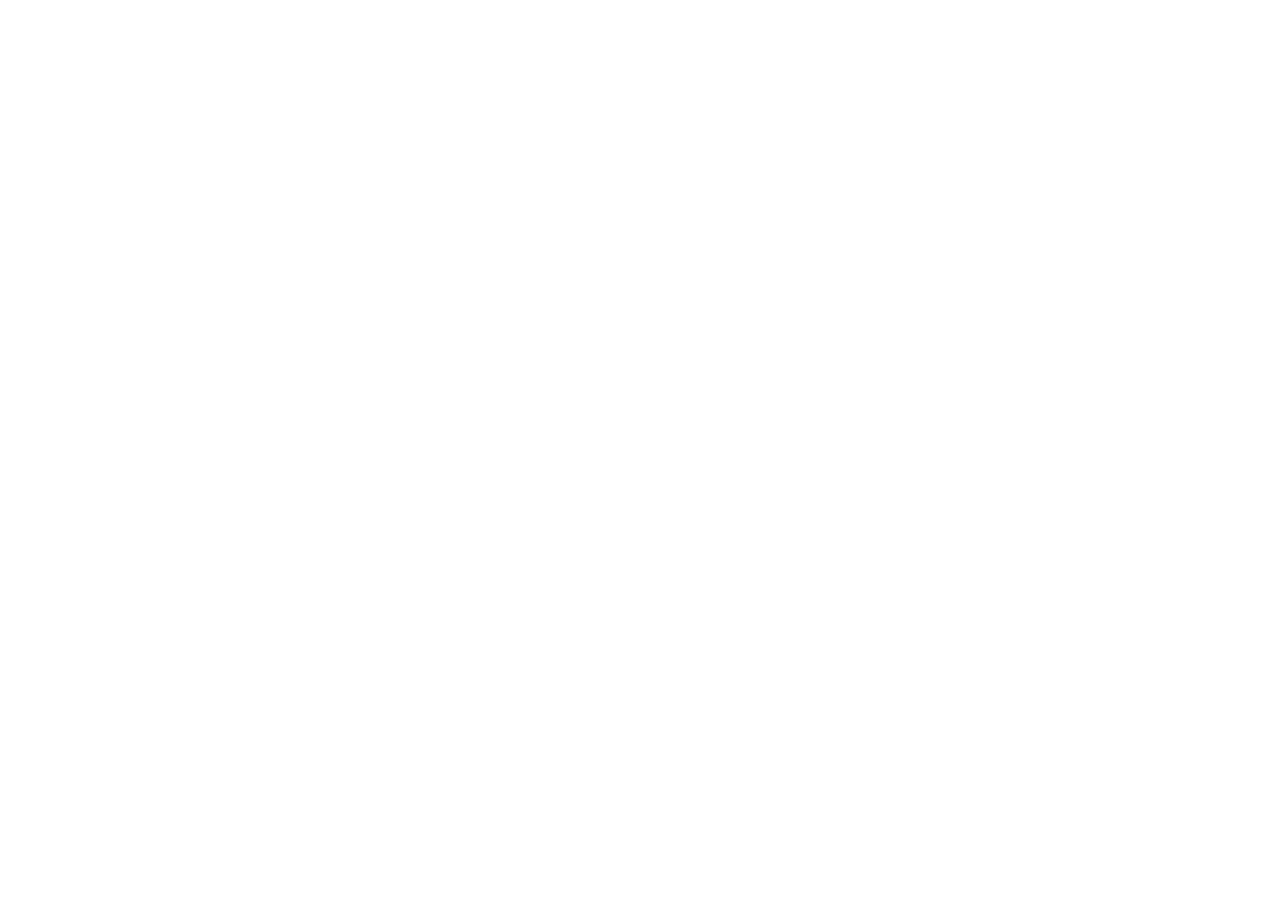
==== index.html @ b3c946ef "comenzando con la subida del repo de ej obligatorio" ====
<!DOCTYPE html>
<html lang="en">
<head>
    <meta charset="UTF-8">
    <meta http-equiv="X-UA-Compatible" content="IE=edge">
    <meta name="viewport" content="width=device-width, initial-scale=1.0">
    <title>Document</title>
</head>
<body>
    
</body>
</html>
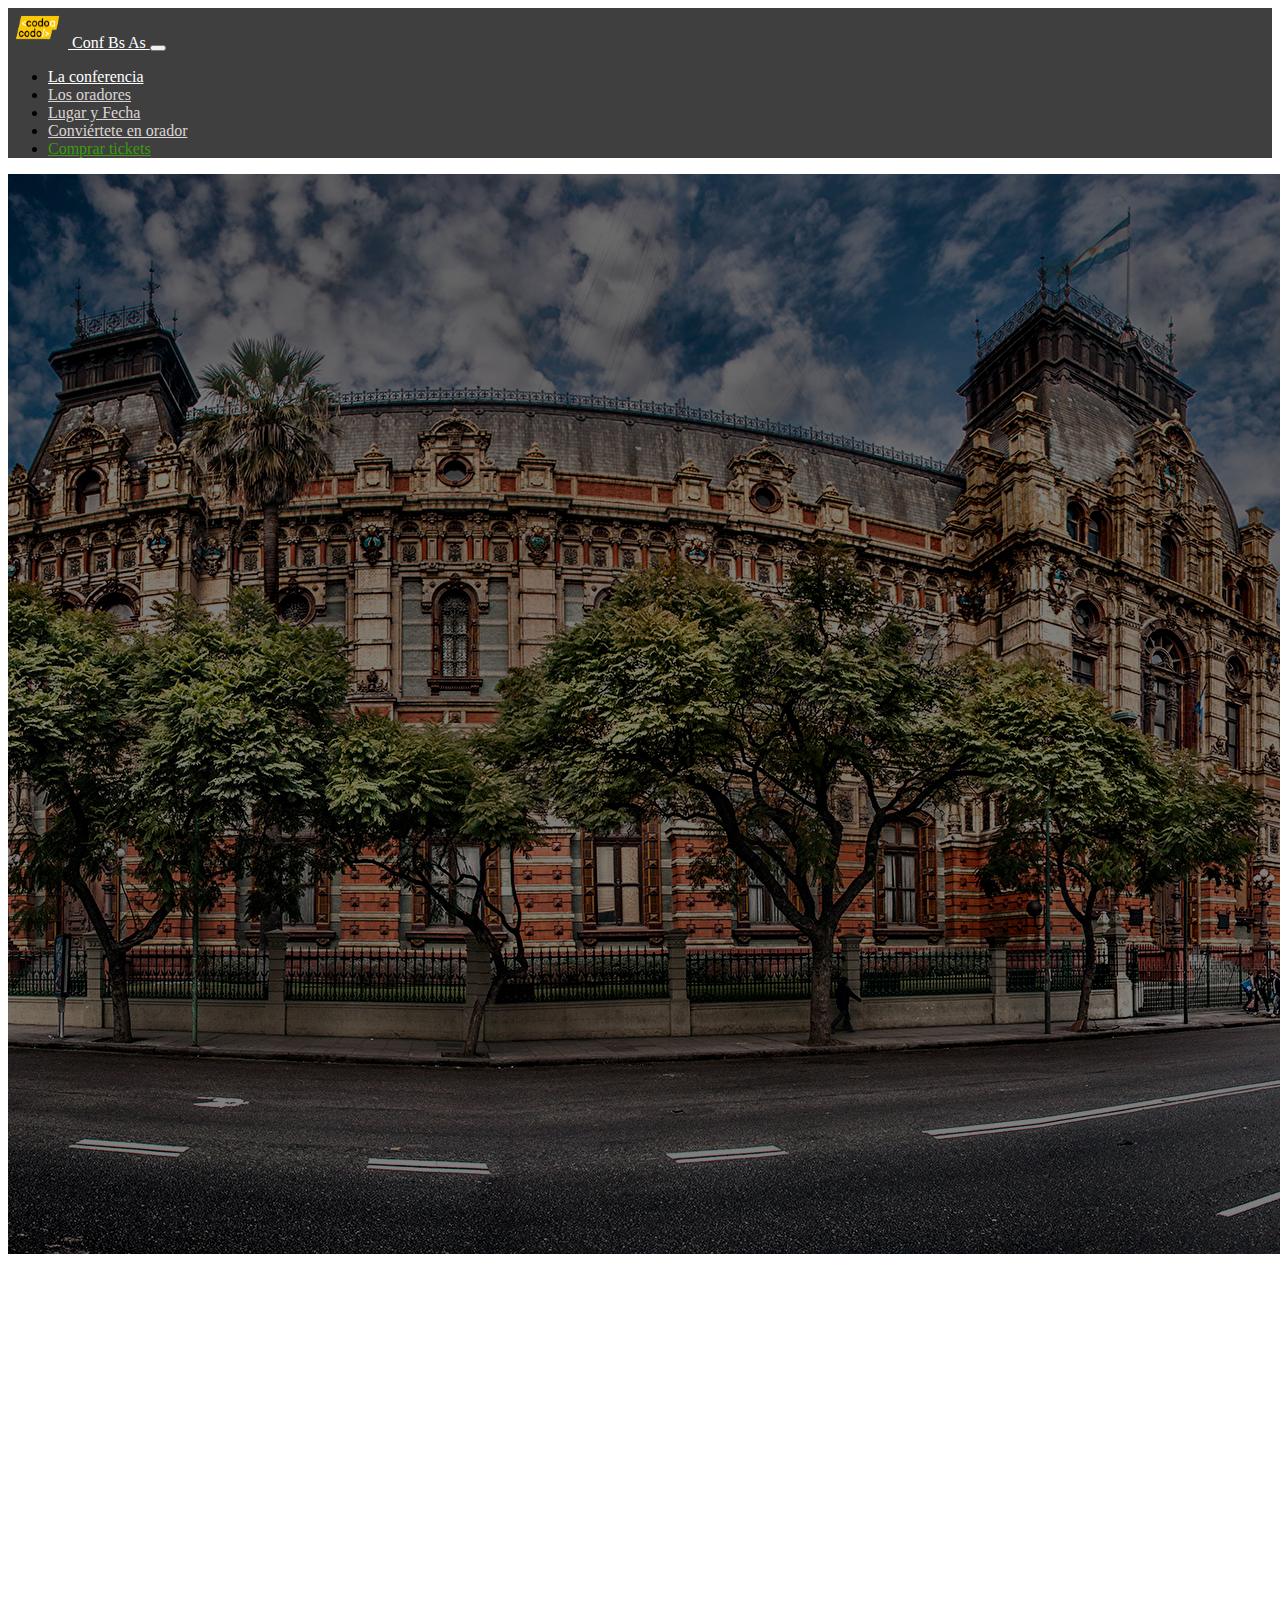
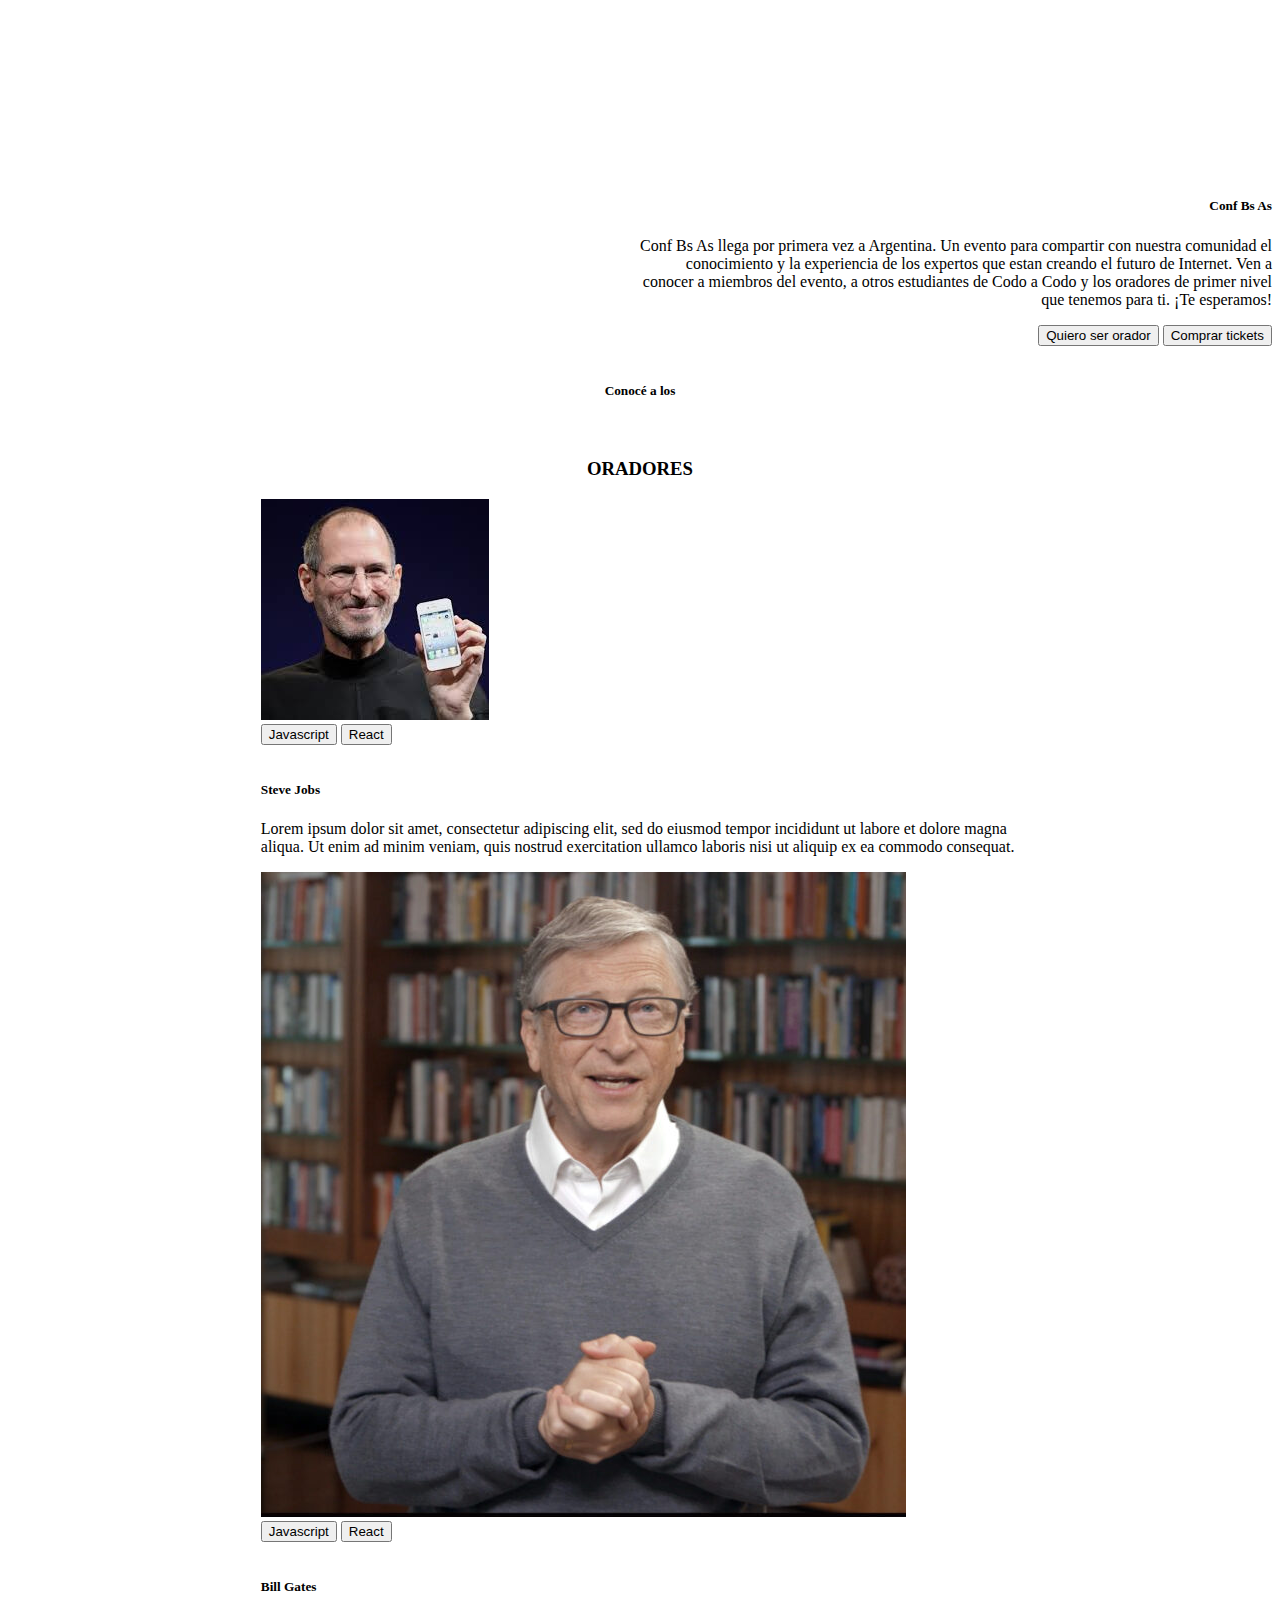
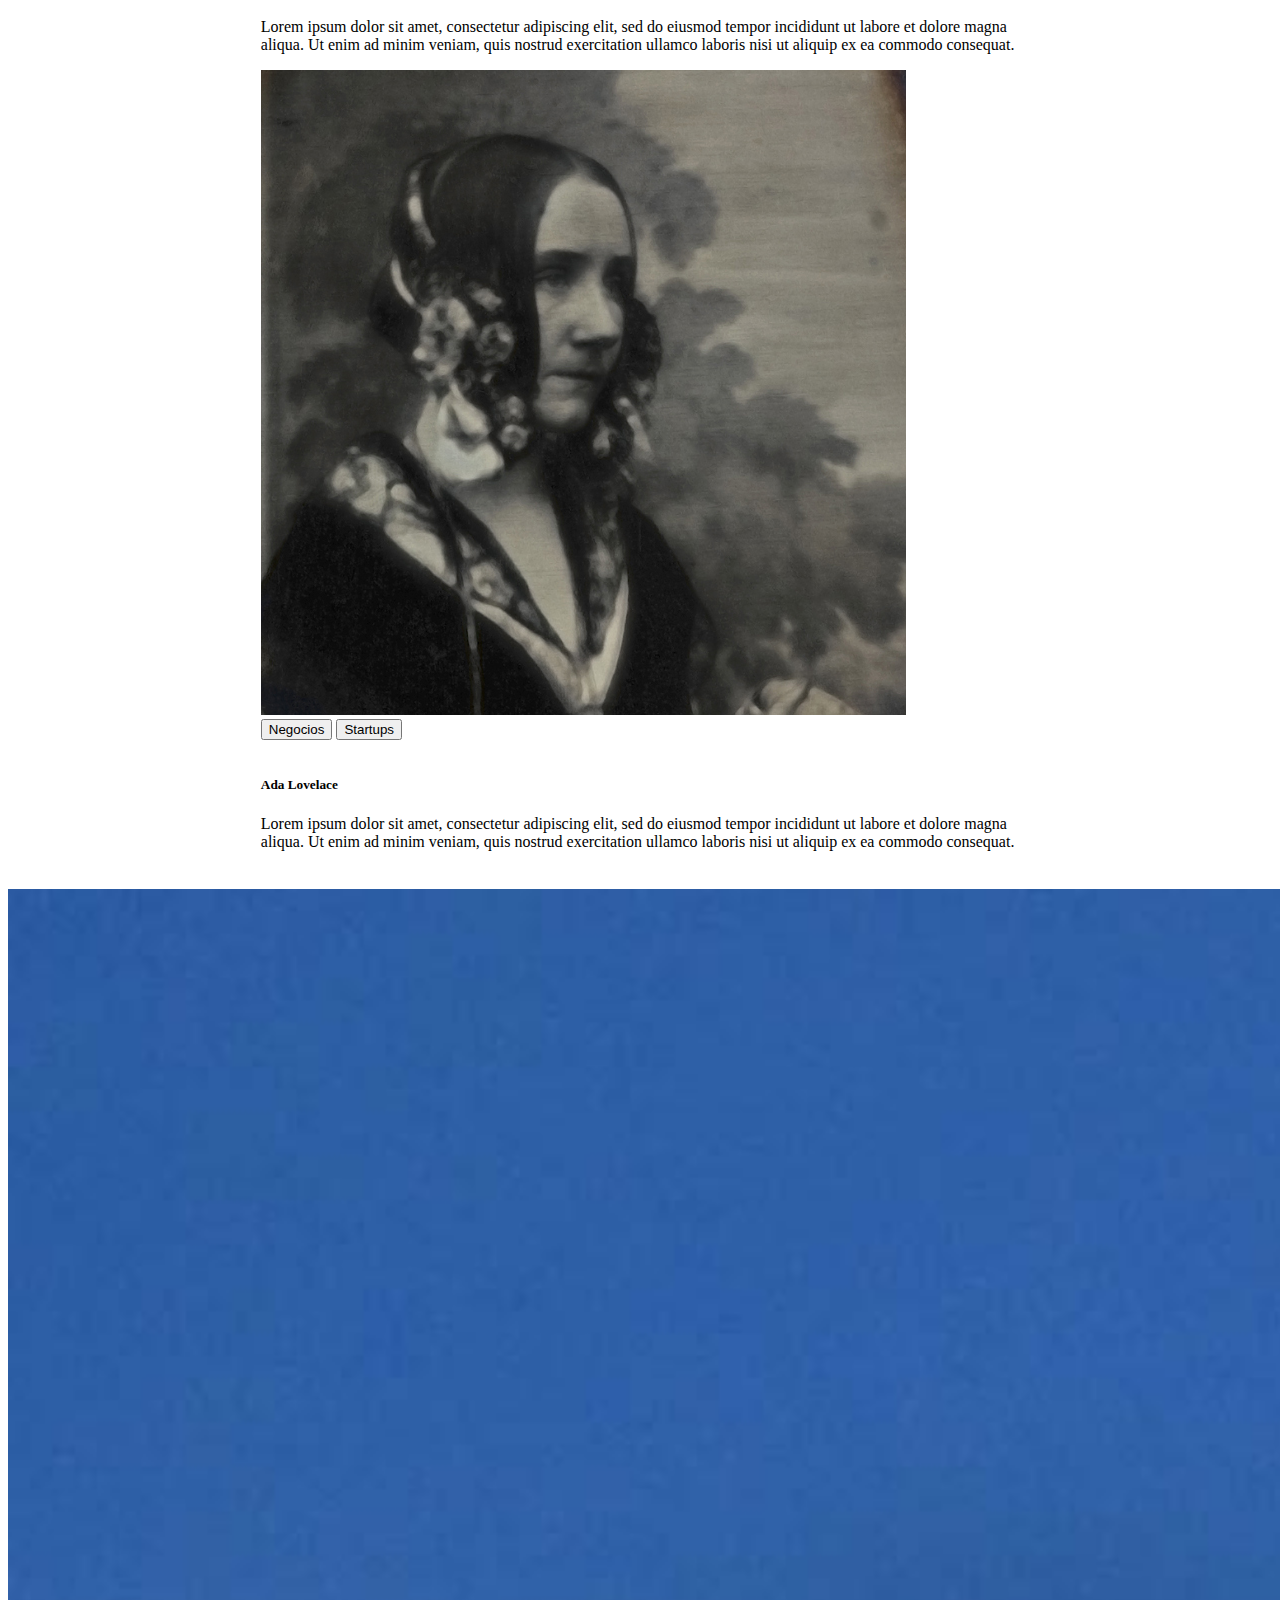
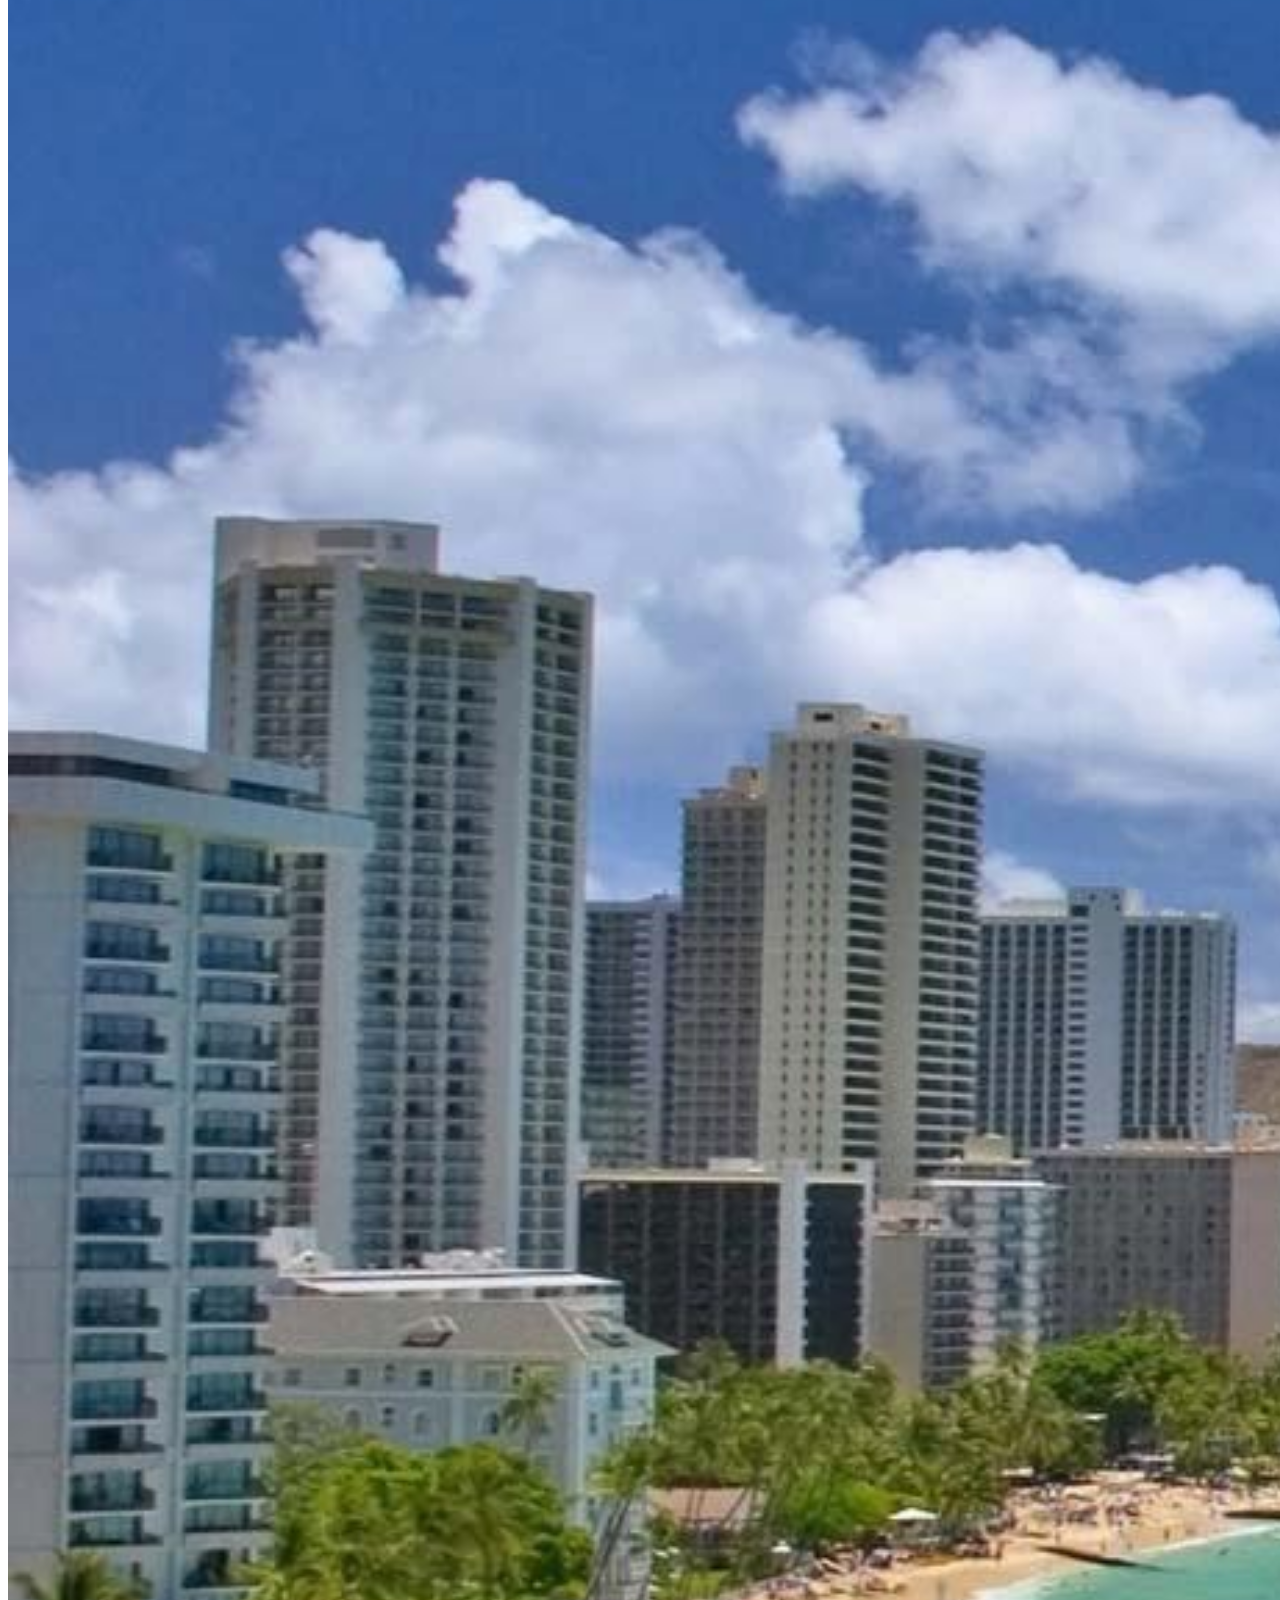
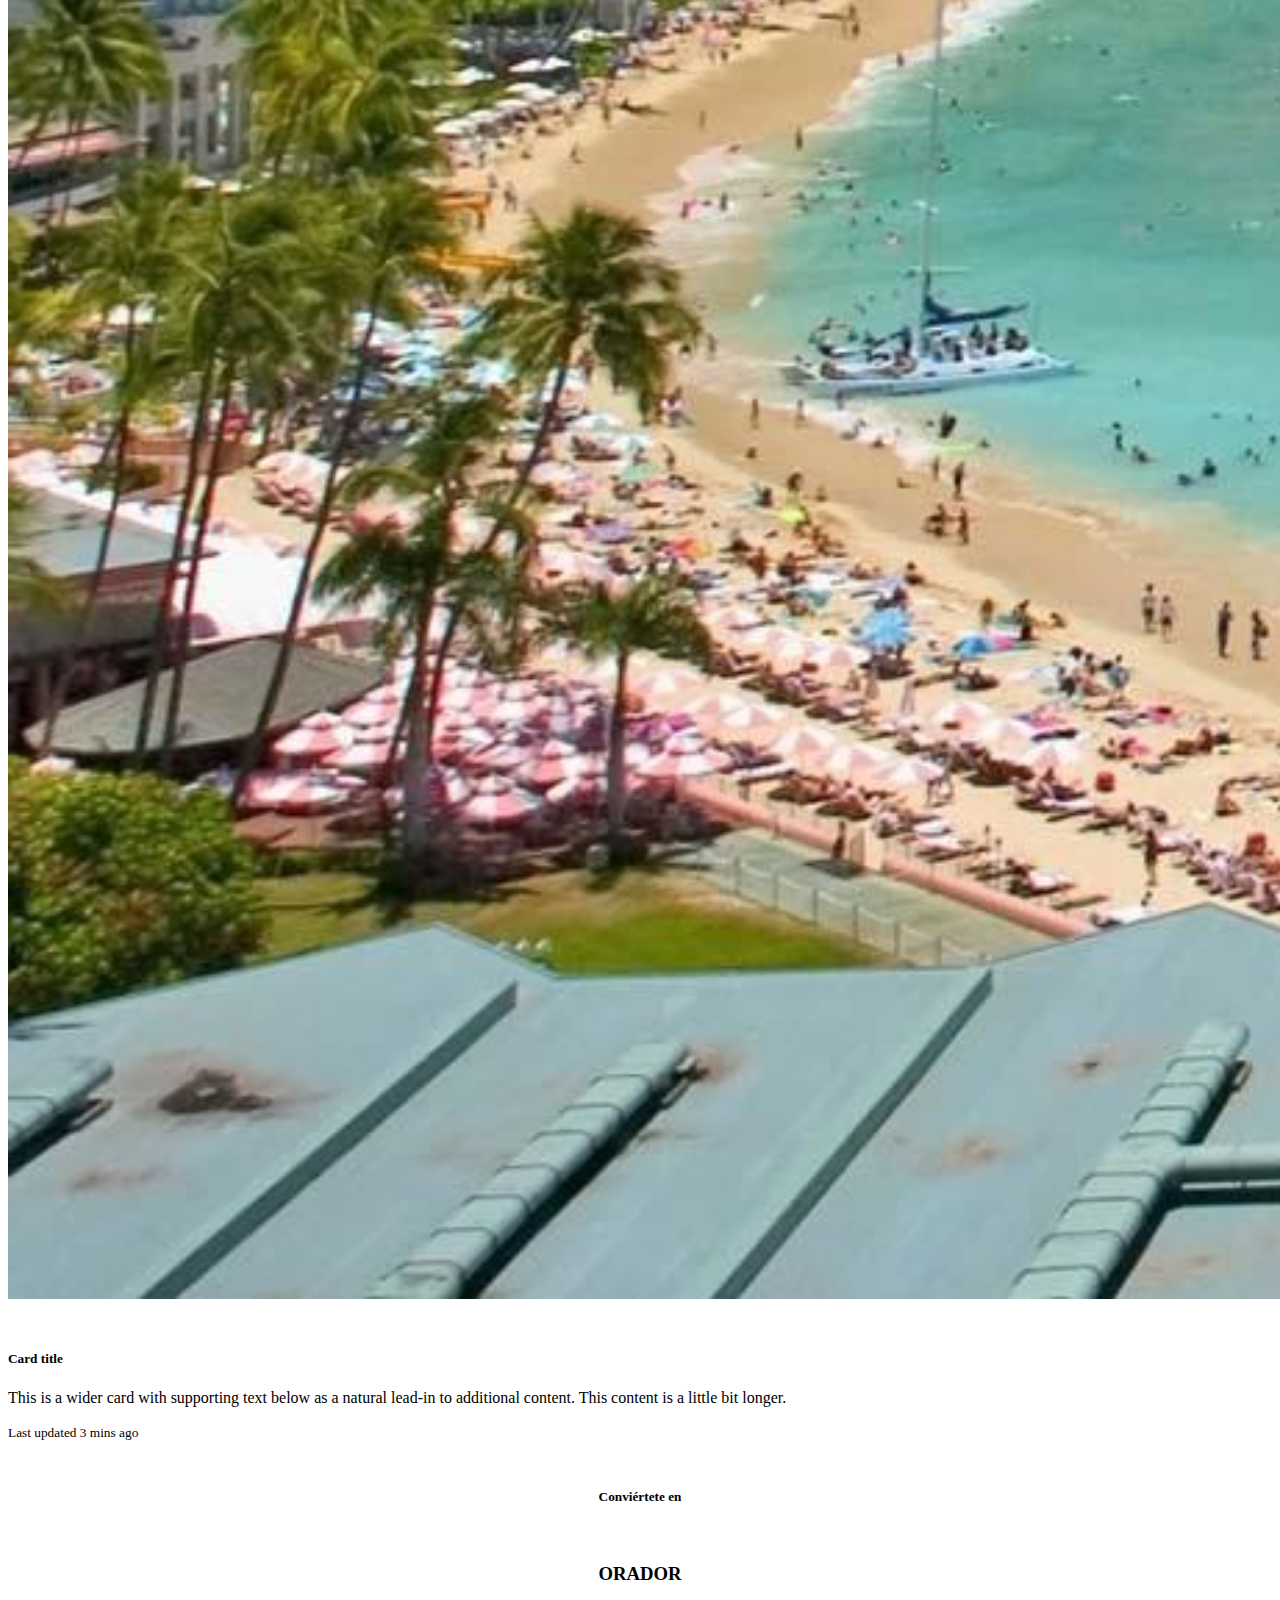
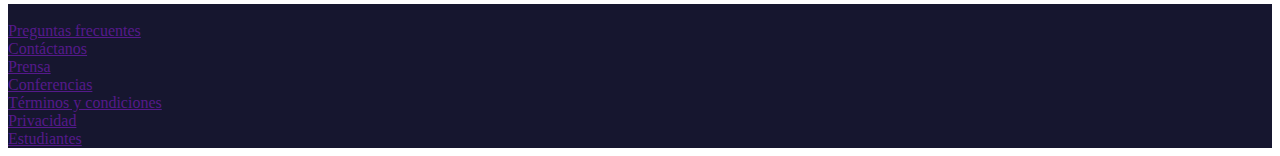
==== commit d9ccdbff: "continuando con el avance" ====
--- a/index.html
+++ b/index.html
@@ -4,9 +4,168 @@
     <meta charset="UTF-8">
     <meta http-equiv="X-UA-Compatible" content="IE=edge">
     <meta name="viewport" content="width=device-width, initial-scale=1.0">
-    <title>Document</title>
+    <link href="https://cdn.jsdelivr.net/npm/bootstrap@5.2.1/dist/css/bootstrap.min.css" rel="stylesheet" integrity="sha384-iYQeCzEYFbKjA/T2uDLTpkwGzCiq6soy8tYaI1GyVh/UjpbCx/TYkiZhlZB6+fzT" crossorigin="anonymous">
+    <title>Obligatorio Front End Codo a Codo</title>
+    <link rel="stylesheet" href="styles.css">
 </head>
 <body>
+    <!--barra navegacion principal-->
     
+      <nav class="navbar navbar-expand-lg pl-3 pr-3" id="navBar">
+
+        <div class="container-fluid">
+            <a class="navbar-brand pt-3" style="color: white;" href="#">
+                <img src="./img/codoacodo.png" alt="Logo Codo a codo" width="60" height="40" class="d-inline-block align-text-top">
+                Conf Bs As
+              </a>
+          <button class="navbar-toggler" type="button" style="color: white;" data-bs-toggle="collapse" data-bs-target="#navbarSupportedContent" aria-controls="navbarSupportedContent" aria-expanded="false" aria-label="Toggle navigation">
+            <span class="navbar-toggler-icon"></span>
+          </button>
+          <div class="collapse navbar-collapse justify-content-end" id="navbarSupportedContent" class="textoNav">
+            <ul class="navbar-nav ">
+              <li class="nav-item">
+                <a class="nav-link active fw-semibold" aria-current="page" href="#" style="color: white;">La conferencia</a>
+              </li>
+              <li class="nav-item">
+                <a class="nav-link" href="#" style="color: rgb(219, 213, 213);">Los oradores</a>
+              </li>
+              <li class="nav-item">
+                <a class="nav-link" href="#" style="color: rgb(219, 213, 213);">Lugar y Fecha</a>
+              </li>
+              <li class="nav-item">
+                <a class="nav-link" href="#" style="color: rgb(219, 213, 213);">Conviértete en orador</a>
+              </li>
+              <li class="nav-item">
+                <a class="nav-link" href="#" style="color: rgb(59, 155, 17);">Comprar tickets</a>
+              </li>
+            </ul>
+           
+          </div>
+        </div>
+      </nav>
+    <!--imagen principal me-auto mb-2 mb-lg-0 -->
+    <div class="card text-bg-dark">
+        <img src="./img/ba1.jpg" class="card-img" alt="foto principal" id="fotoPrincipal">
+        <div class="card-img-overlay" id="textoPrincipal">
+          <h5 class="card-title">Conf Bs As</h5>
+          <p class="card-text">Conf Bs As llega por primera vez a Argentina. Un evento para compartir con nuestra comunidad el conocimiento y la experiencia de los expertos que estan creando el futuro de Internet. Ven a conocer a miembros del evento, a otros estudiantes de Codo a Codo y los oradores de primer nivel que tenemos para ti. ¡Te esperamos!</p>
+          <div class="justify-content-md-end">
+            <button class="btn btn-outline-light me-md-2" type="button">Quiero ser orador</button>
+            <button class="btn btn-success" type="button">Comprar tickets</button>
+          </div>
+        </div>
+      </div>
+    <!--cards oradores-->
+    <main id="contenedorCards">
+        <p class="subtitulos"><h5 style="text-align: center;">Conocé a los</h5> <br>
+        <h3 style="text-align: center;">ORADORES</h3></p>
+        <div class="row row-cols-1 row-cols-md-3 g-4">
+            <div class="col">
+              <div class="card h-100">
+                <img src="./img/steve.jpg" class="card-img-top" alt="imagen Steve">
+                <div class="card-body">
+                    <button type="button" class="btn btn-warning"
+        style="--bs-btn-padding-y: .25rem; --bs-btn-padding-x: .5rem; --bs-btn-font-size: .6rem;">
+  Javascript
+</button>
+<button type="button" class="btn btn-primary"
+        style="--bs-btn-padding-y: .25rem; --bs-btn-padding-x: .5rem; --bs-btn-font-size: .6rem;">
+  React
+</button>
+                  <h5 class="card-title">Steve Jobs</h5>
+                  <p class="card-text">Lorem ipsum dolor sit amet, consectetur adipiscing elit, sed do eiusmod tempor incididunt ut labore et dolore magna aliqua. Ut enim ad minim veniam, quis nostrud exercitation ullamco laboris nisi ut aliquip ex ea commodo consequat. </p>
+                </div>
+              </div>
+            </div>
+            <div class="col">
+              <div class="card h-100">
+                <img src="./img/bill.jpg" class="card-img-top" alt="imagen Bill">
+                <div class="card-body">
+                    <button type="button" class="btn btn-warning"
+        style="--bs-btn-padding-y: .25rem; --bs-btn-padding-x: .5rem; --bs-btn-font-size: .6rem;">
+  Javascript
+</button>
+<button type="button" class="btn btn-primary"
+        style="--bs-btn-padding-y: .25rem; --bs-btn-padding-x: .5rem; --bs-btn-font-size: .6rem;">
+  React
+</button>
+                  <h5 class="card-title">Bill Gates</h5>
+                  <p class="card-text">Lorem ipsum dolor sit amet, consectetur adipiscing elit, sed do eiusmod tempor incididunt ut labore et dolore magna aliqua. Ut enim ad minim veniam, quis nostrud exercitation ullamco laboris nisi ut aliquip ex ea commodo consequat. </p>
+                </div>
+              </div>
+            </div>
+            <div class="col">
+              <div class="card h-100">
+                <img src="./img/ada.jpeg" class="card-img-top" alt="imagen Ada">
+                <div class="card-body">
+                    <button type="button" class="btn btn-secondary"
+        style="--bs-btn-padding-y: .25rem; --bs-btn-padding-x: .5rem; --bs-btn-font-size: .6rem;">
+  Negocios
+</button>
+<button type="button" class="btn btn-danger"
+        style="--bs-btn-padding-y: .25rem; --bs-btn-padding-x: .5rem; --bs-btn-font-size: .6rem;">
+  Startups
+</button>
+                  <h5 class="card-title">Ada Lovelace</h5>
+                  <p class="card-text">Lorem ipsum dolor sit amet, consectetur adipiscing elit, sed do eiusmod tempor incididunt ut labore et dolore magna aliqua. Ut enim ad minim veniam, quis nostrud exercitation ullamco laboris nisi ut aliquip ex ea commodo consequat. </p>
+                </div>
+              </div>
+            </div>
+            
+          </div>
+        
+    </main>
+    <!--cards secundarias-->
+    <div>
+        <div class="container-fluid" >
+            <div class="row">
+              <div class="col">
+                <img src="./img/honolulu.jpg" class="img-fluid" alt="honolulu" width="450%">
+              </div>
+              <div class="col">
+                <div class="card-body">
+                  <h5 class="card-title">Card title</h5>
+                  <p class="card-text">This is a wider card with supporting text below as a natural lead-in to additional content. This content is a little bit longer.</p>
+                  <p class="card-text"><small class="text-muted">Last updated 3 mins ago</small></p>
+                </div>
+              </div>
+            </div>
+          </div>
+    </div>
+    <!--formulario inscripción-->
+    <form action="">
+        <p class="subtitulos"><h5 style="text-align: center;">Conviértete en</h5> <br>
+            <h3 style="text-align: center;">ORADOR</h3></p>
+
+    </form>
+    <!--footer-->
+    <footer>
+        <ul class="listaFooter" >
+            <li>
+                <a href="">Preguntas frecuentes</a>
+            </li>
+            <li>
+                <a href="">Contáctanos</a>
+            </li>
+            <li>
+                <a href="">Prensa</a>
+            </li>
+            <li>
+                <a href="">Conferencias</a>
+            </li>
+            <li>
+                <a href="">Términos y condiciones</a>
+            </li>
+            <li>
+                <a href="">Privacidad</a>
+            </li>
+            <li>
+                <a href="">Estudiantes</a>
+            </li>
+        </ul>
+
+    </footer>
+    <script src="https://cdn.jsdelivr.net/npm/@popperjs/core@2.11.6/dist/umd/popper.min.js" integrity="sha384-oBqDVmMz9ATKxIep9tiCxS/Z9fNfEXiDAYTujMAeBAsjFuCZSmKbSSUnQlmh/jp3" crossorigin="anonymous"></script>
+<script src="https://cdn.jsdelivr.net/npm/bootstrap@5.2.1/dist/js/bootstrap.min.js" integrity="sha384-7VPbUDkoPSGFnVtYi0QogXtr74QeVeeIs99Qfg5YCF+TidwNdjvaKZX19NZ/e6oz" crossorigin="anonymous"></script>
 </body>
 </html>--- a/styles.css
+++ b/styles.css
@@ -0,0 +1,38 @@
+#navBar{
+    background-color: rgb(64, 63, 63);
+
+}
+#fotoPrincipal{
+    
+    filter: brightness(50%);
+    border-radius: 0%;
+}
+#textoPrincipal{
+    
+    text-align: right;
+    padding-top: 40%;
+    padding-left: 50%;
+
+}
+#contenedorCards{
+    padding-left: 20%;
+    padding-right: 20%;
+    align-items: center;
+    margin-bottom: 3%;
+}
+.subtitulos{
+    text-align: center;
+}
+h5{
+    padding-top: 2%;
+}
+footer{
+    background-color: rgb(22, 22, 47);
+
+}
+
+.listaFooter{
+    list-style-type: none;
+    display: inline;
+
+}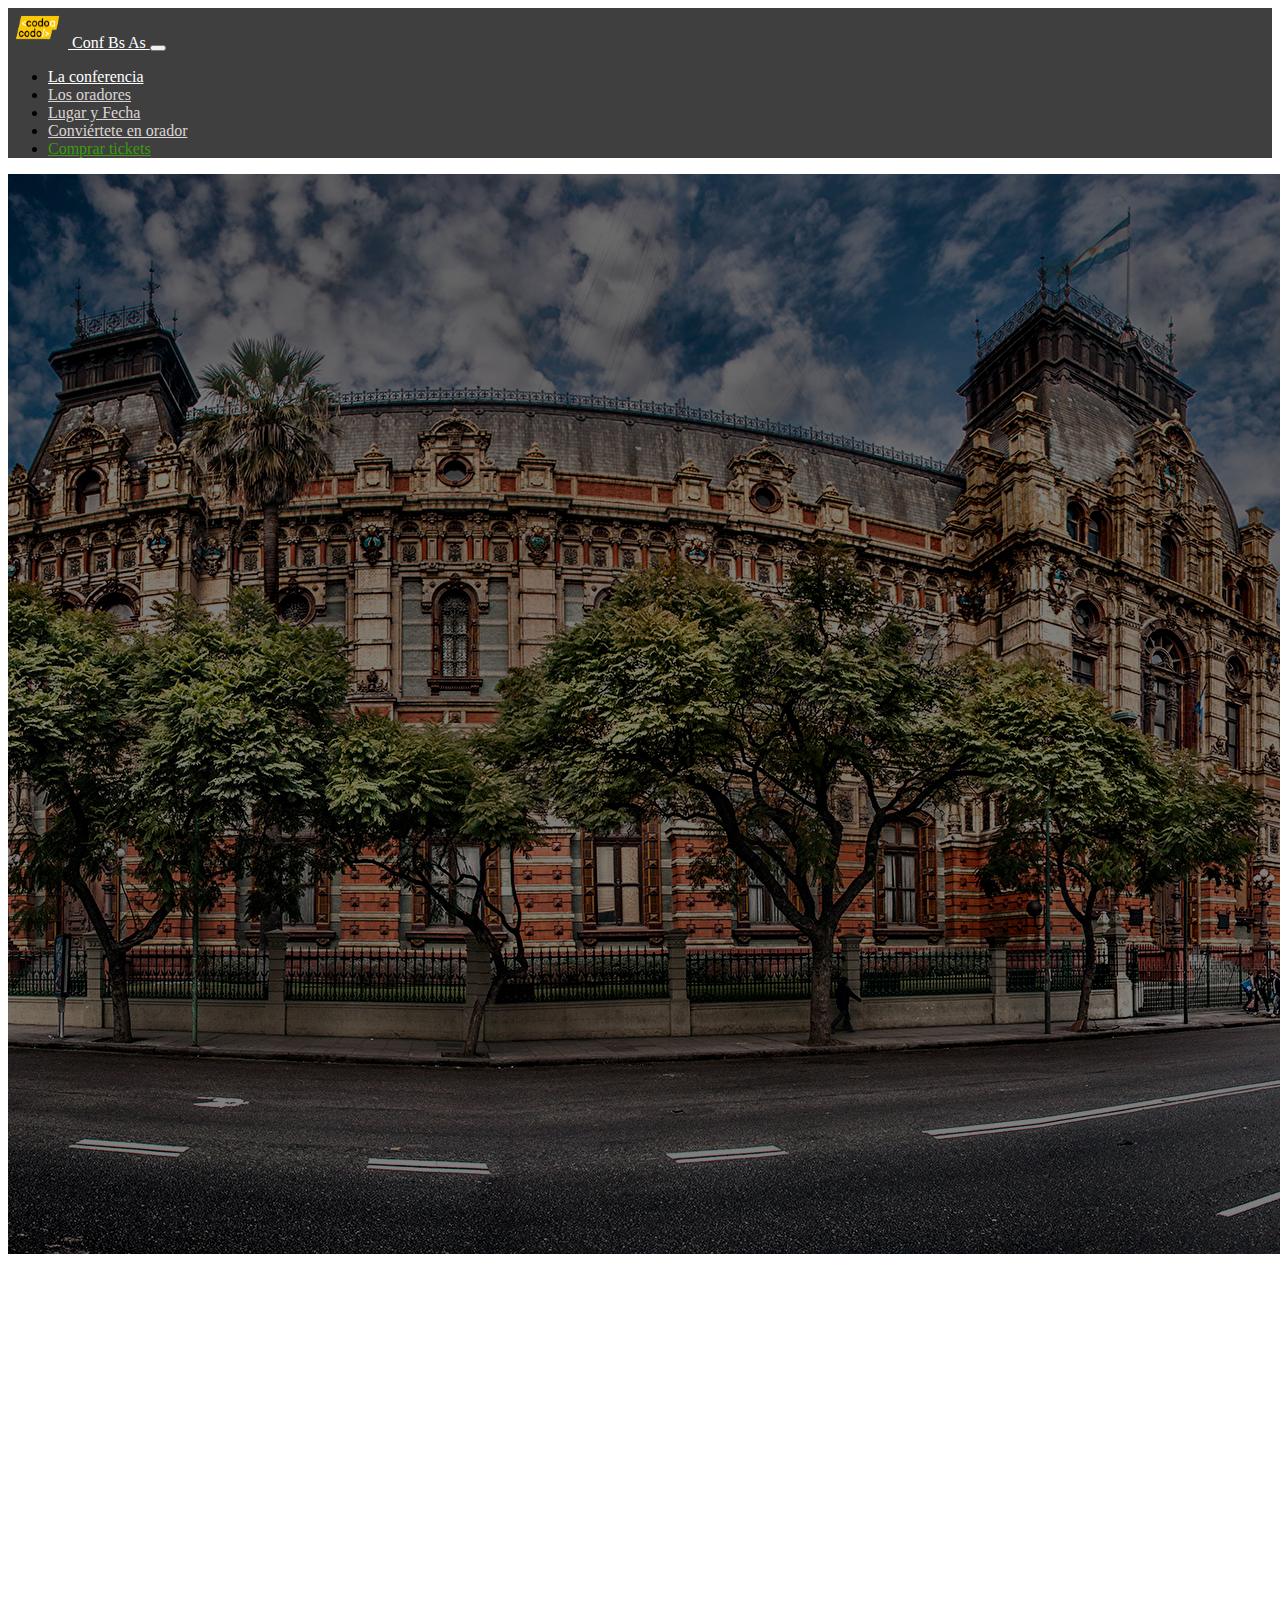
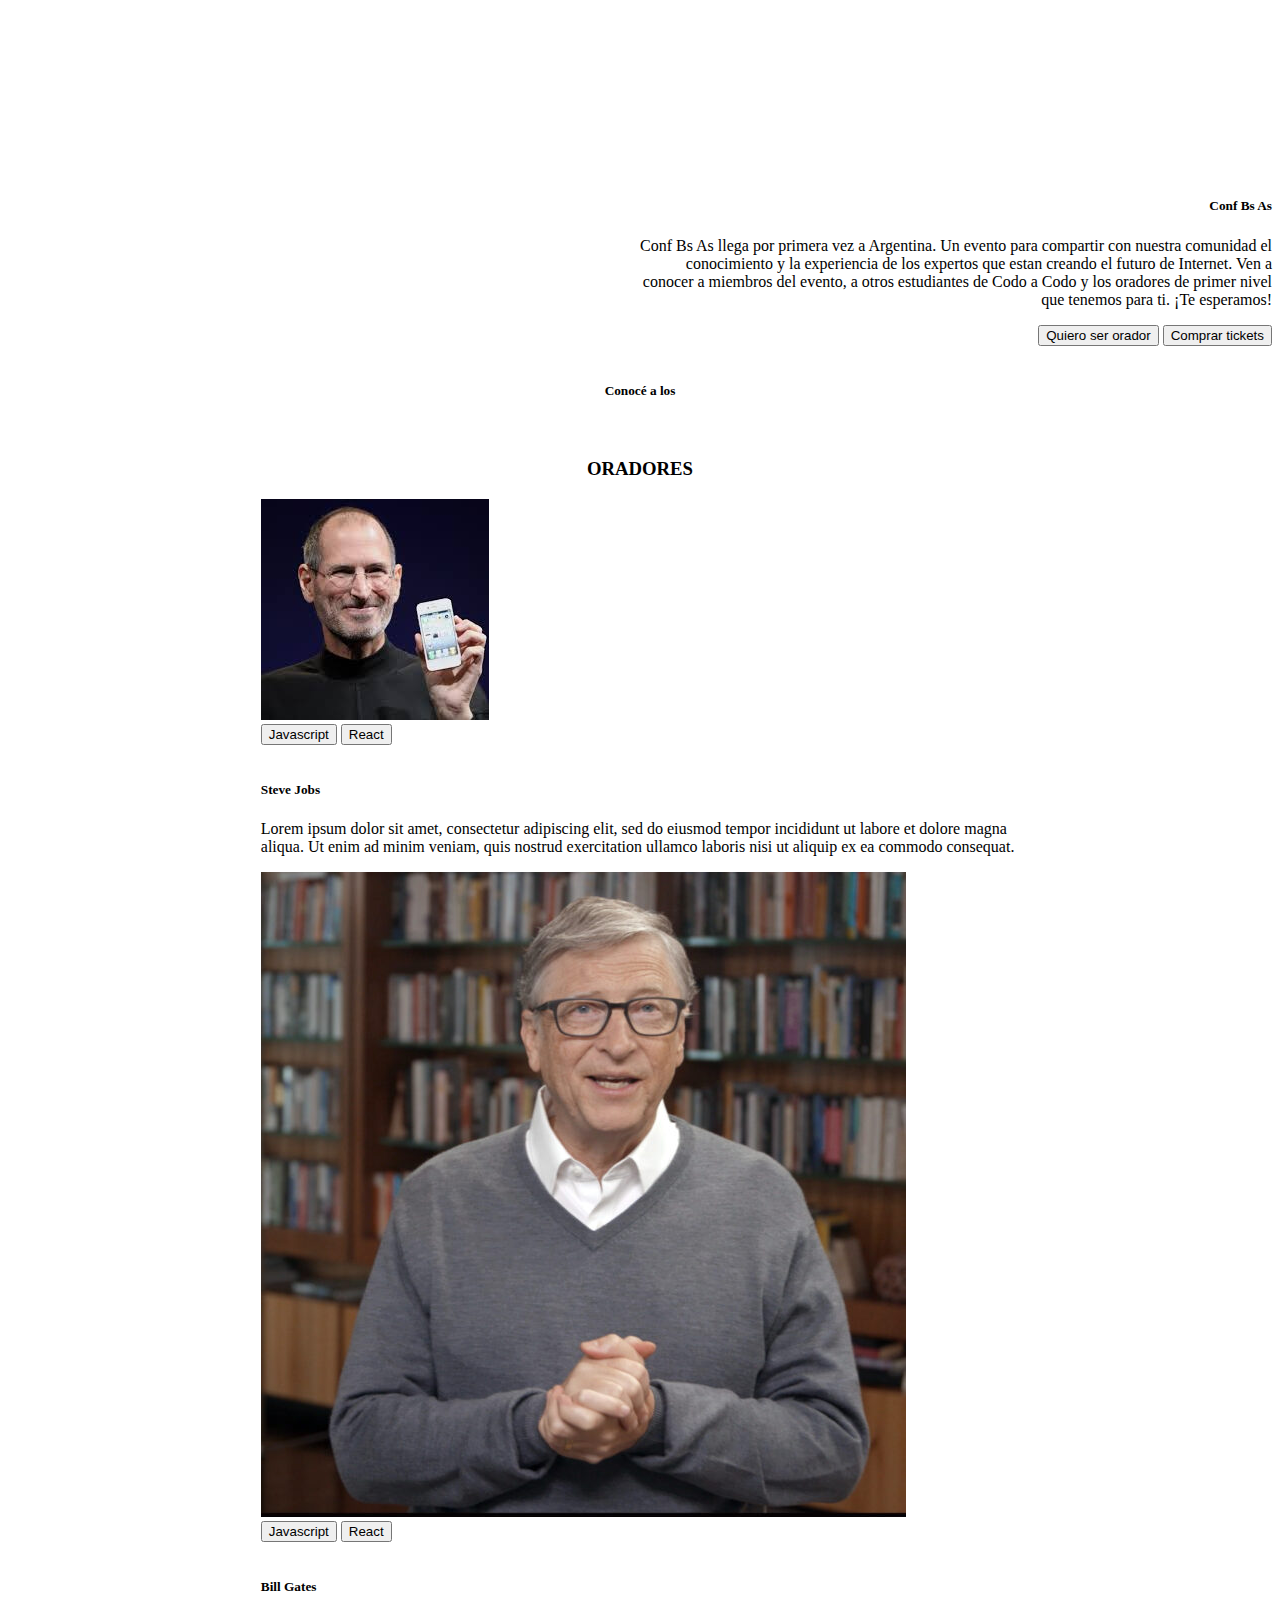
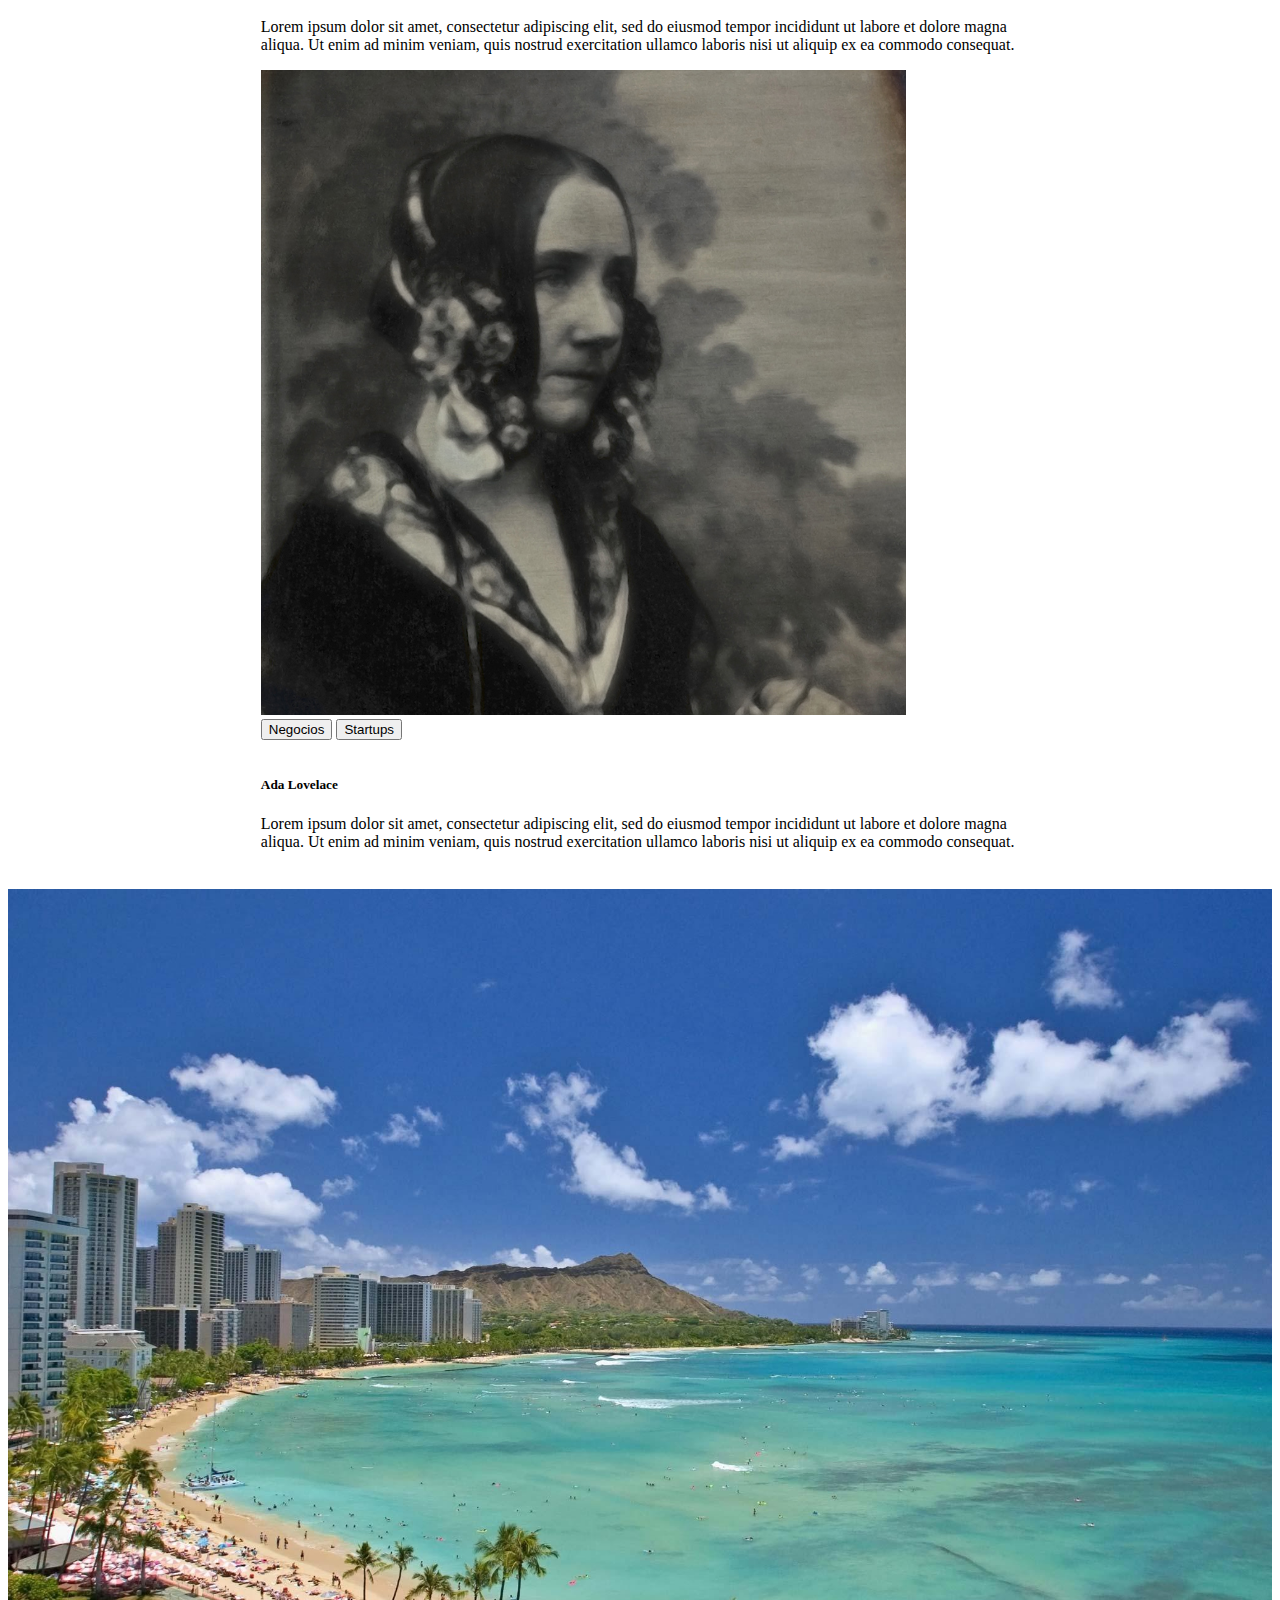
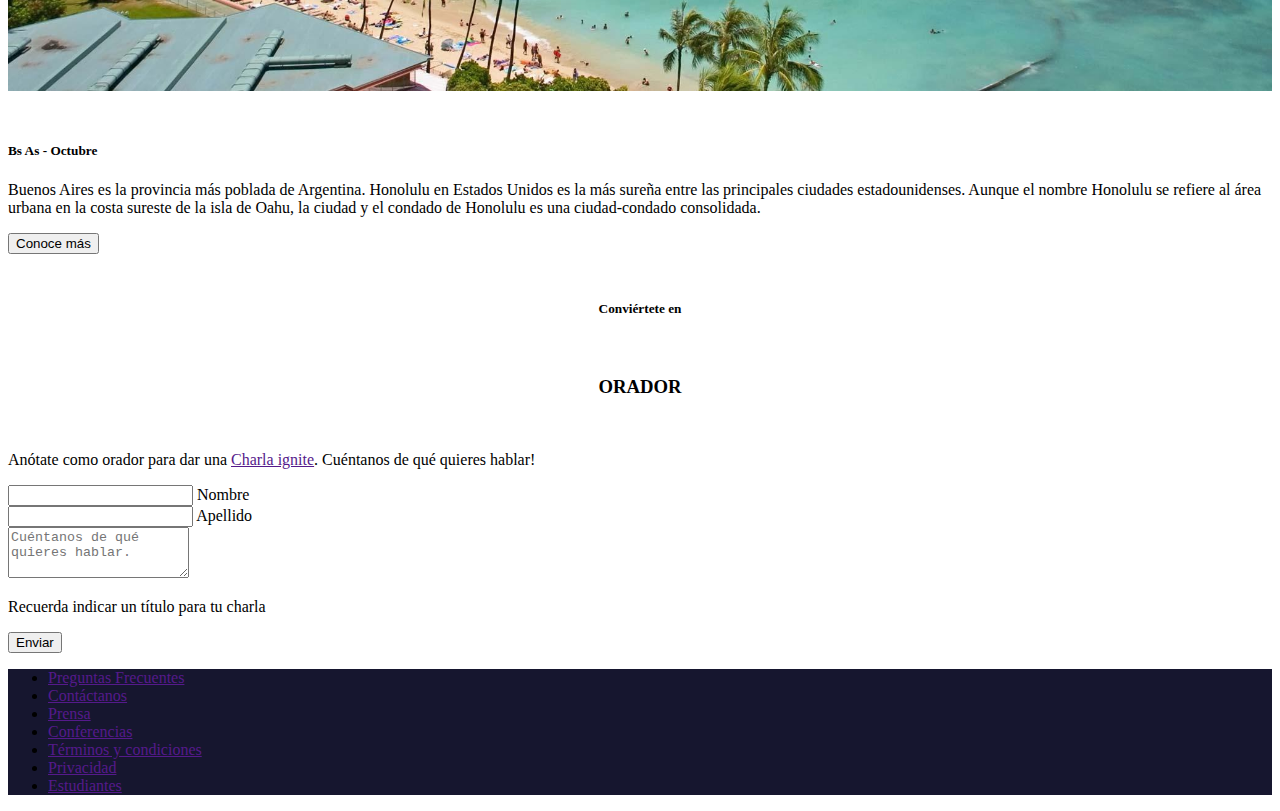
==== commit ff95fc45: "ultimos retoques}" ====
--- a/index.html
+++ b/index.html
@@ -116,54 +116,65 @@
         
     </main>
     <!--cards secundarias-->
-    <div>
-        <div class="container-fluid" >
+    <div >
+        <div class="container-fluid p-0 m-0" >
             <div class="row">
               <div class="col">
-                <img src="./img/honolulu.jpg" class="img-fluid" alt="honolulu" width="450%">
+                <img src="./img/honolulu.jpg" class="img-fluid" alt="honolulu" width="100%">
               </div>
-              <div class="col">
+              <div class="col" id="tarjetasSecundarias">
                 <div class="card-body">
-                  <h5 class="card-title">Card title</h5>
-                  <p class="card-text">This is a wider card with supporting text below as a natural lead-in to additional content. This content is a little bit longer.</p>
-                  <p class="card-text"><small class="text-muted">Last updated 3 mins ago</small></p>
+                  <h5 class="card-title">Bs As - Octubre</h5>
+                  <p class="card-text">Buenos Aires es la provincia más poblada de Argentina. Honolulu en Estados Unidos es la más sureña entre las principales ciudades estadounidenses. Aunque el nombre Honolulu se refiere al área urbana en la costa sureste de la isla de Oahu, la ciudad y el condado de Honolulu es una ciudad-condado consolidada.</p>
+                  <button type="button" class="btn btn-outline-light">Conoce más</button>
                 </div>
               </div>
             </div>
           </div>
     </div>
     <!--formulario inscripción-->
-    <form action="">
-        <p class="subtitulos"><h5 style="text-align: center;">Conviértete en</h5> <br>
-            <h3 style="text-align: center;">ORADOR</h3></p>
+   
+        
+            <form>
+                <p class="subtitulos"><h5 style="text-align: center;">Conviértete en</h5> <br>
+                    <h3 style="text-align: center;">ORADOR</h3></p><br>
+                    <p class="oracion">Anótate como orador para dar una <a href="">Charla ignite</a>. Cuéntanos de qué quieres hablar!</p>
+                    <div class="row g-2">
+                        <div class="col-md">
+                          <div class="form-floating">
+                            <input type="email" class="form-control" id="floatingInputGrid" >
+                            <label for="floatingInputGrid">Nombre</label>
+                          </div>
+                        </div>
+                        <div class="col-md">
+                            <div class="form-floating">
+                              <input type="email" class="form-control" id="floatingInputGrid"  >
+                              <label for="floatingInputGrid">Apellido</label>
+                            </div>
+                          </div>
+                      </div>
+              <div class="mb-3">
+                    <label for="exampleFormControlTextarea1" class="form-label"></label>
+                    <textarea class="form-control" id="exampleFormControlTextarea1" rows="3" placeholder= "Cuéntanos de qué quieres hablar." ></textarea>
+                <p class="oracion2">Recuerda indicar un título para tu charla</p>  
+                </div>
+        
+                <div class="d-grid gap-2">
+                <button type="submit" class="btn btn-success ">Enviar</button>
+            </div>
+              </form>
 
-    </form>
     <!--footer-->
     <footer>
-        <ul class="listaFooter" >
-            <li>
-                <a href="">Preguntas frecuentes</a>
-            </li>
-            <li>
-                <a href="">Contáctanos</a>
-            </li>
-            <li>
-                <a href="">Prensa</a>
-            </li>
-            <li>
-                <a href="">Conferencias</a>
-            </li>
-            <li>
-                <a href="">Términos y condiciones</a>
-            </li>
-            <li>
-                <a href="">Privacidad</a>
-            </li>
-            <li>
-                <a href="">Estudiantes</a>
-            </li>
-        </ul>
-
+     <ul>
+        <li><a href=""> Preguntas Frecuentes</a></li>
+        <li><a href="">Contáctanos</a></li>
+        <li><a href="">Prensa</a></li>
+        <li><a href="">Conferencias</a></li>
+        <li><a href="">Términos y condiciones</a></li>
+        <li><a href="">Privacidad</a></li>
+        <li><a href="">Estudiantes</a></li>
+     </ul>
     </footer>
     <script src="https://cdn.jsdelivr.net/npm/@popperjs/core@2.11.6/dist/umd/popper.min.js" integrity="sha384-oBqDVmMz9ATKxIep9tiCxS/Z9fNfEXiDAYTujMAeBAsjFuCZSmKbSSUnQlmh/jp3" crossorigin="anonymous"></script>
 <script src="https://cdn.jsdelivr.net/npm/bootstrap@5.2.1/dist/js/bootstrap.min.js" integrity="sha384-7VPbUDkoPSGFnVtYi0QogXtr74QeVeeIs99Qfg5YCF+TidwNdjvaKZX19NZ/e6oz" crossorigin="anonymous"></script>
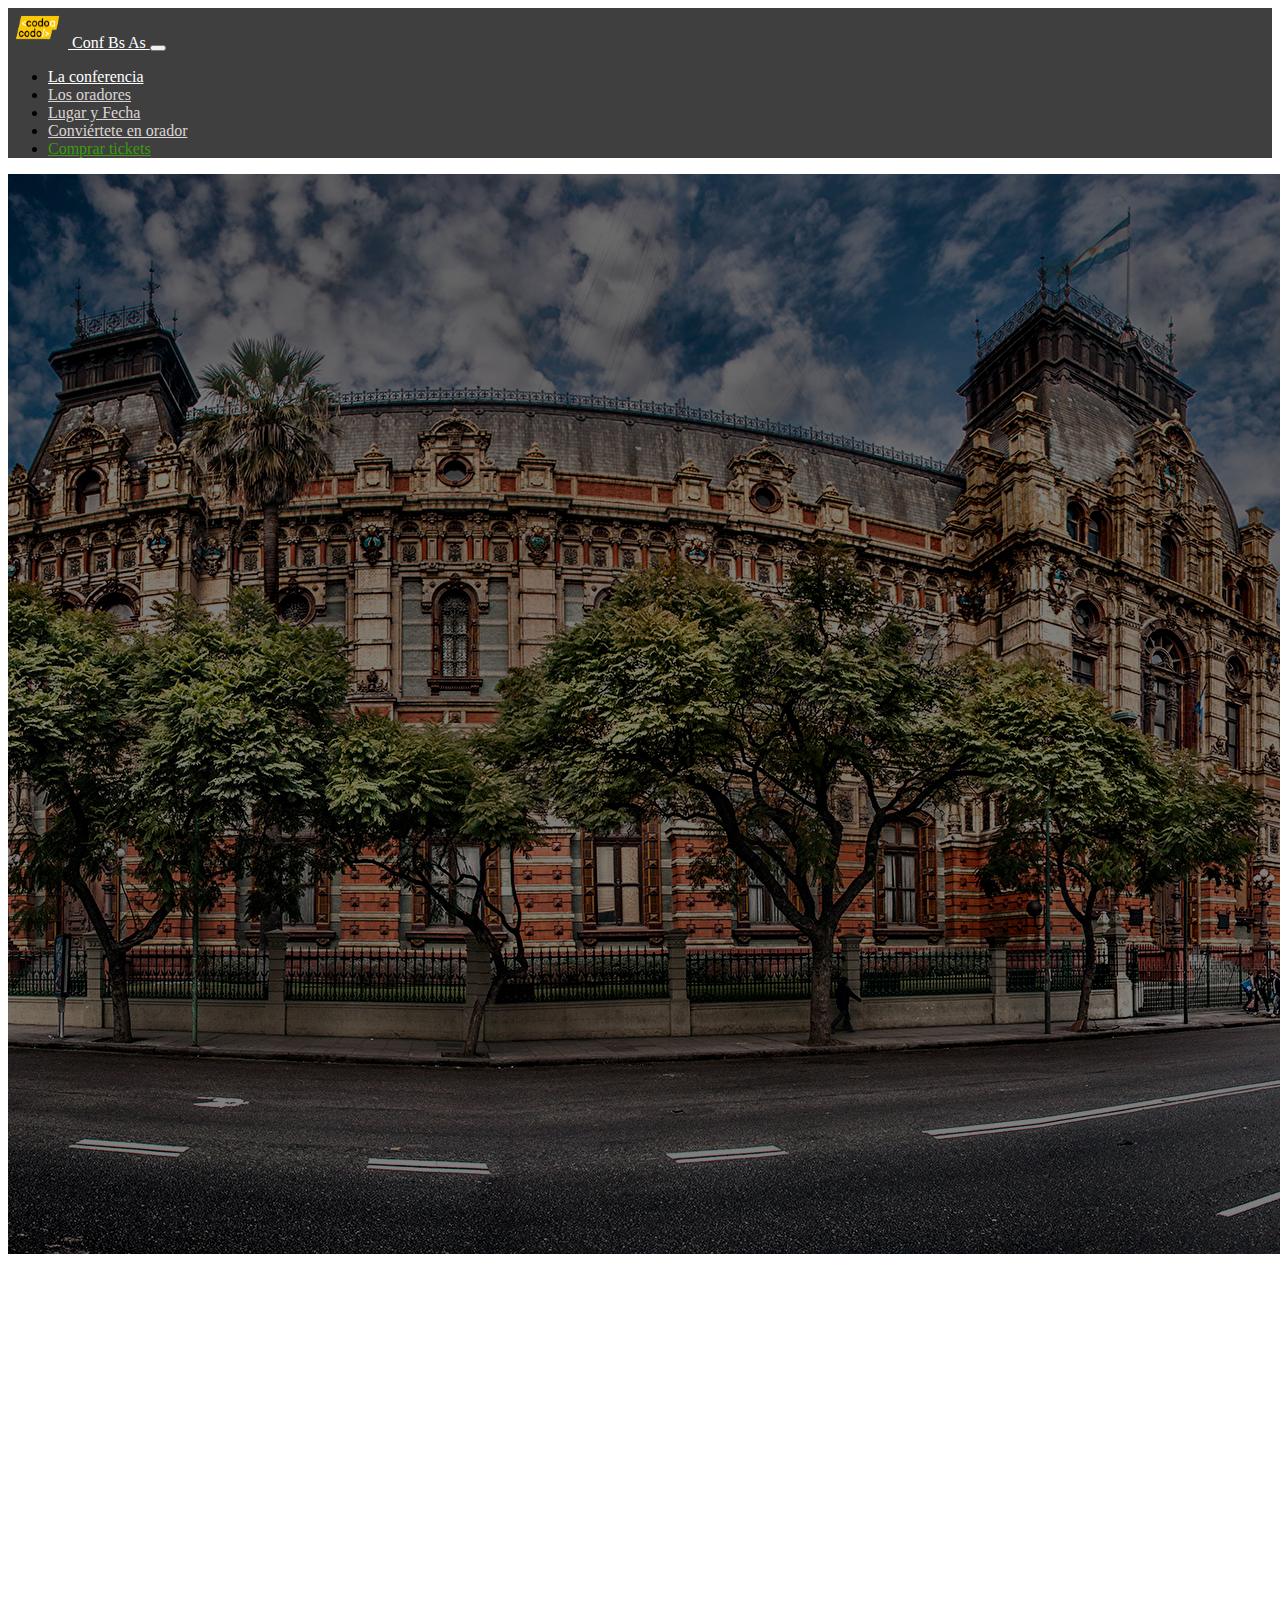
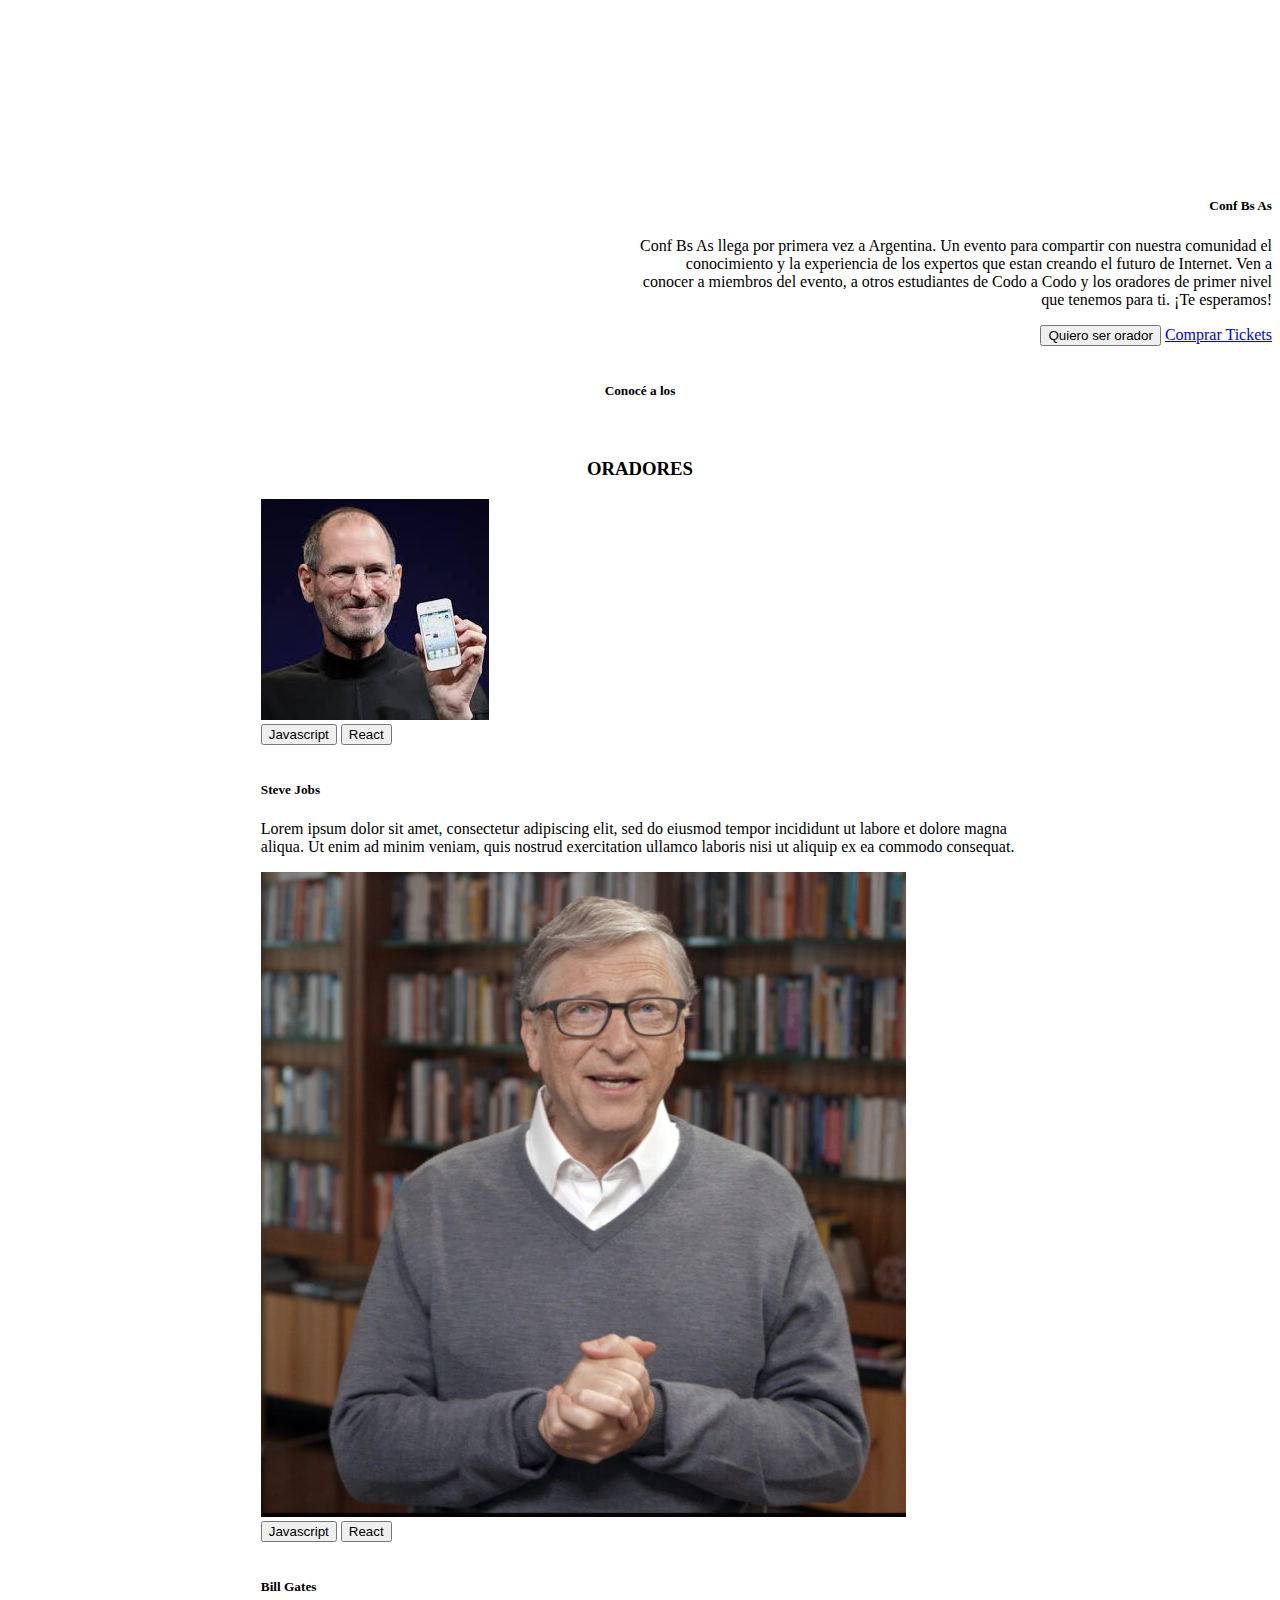
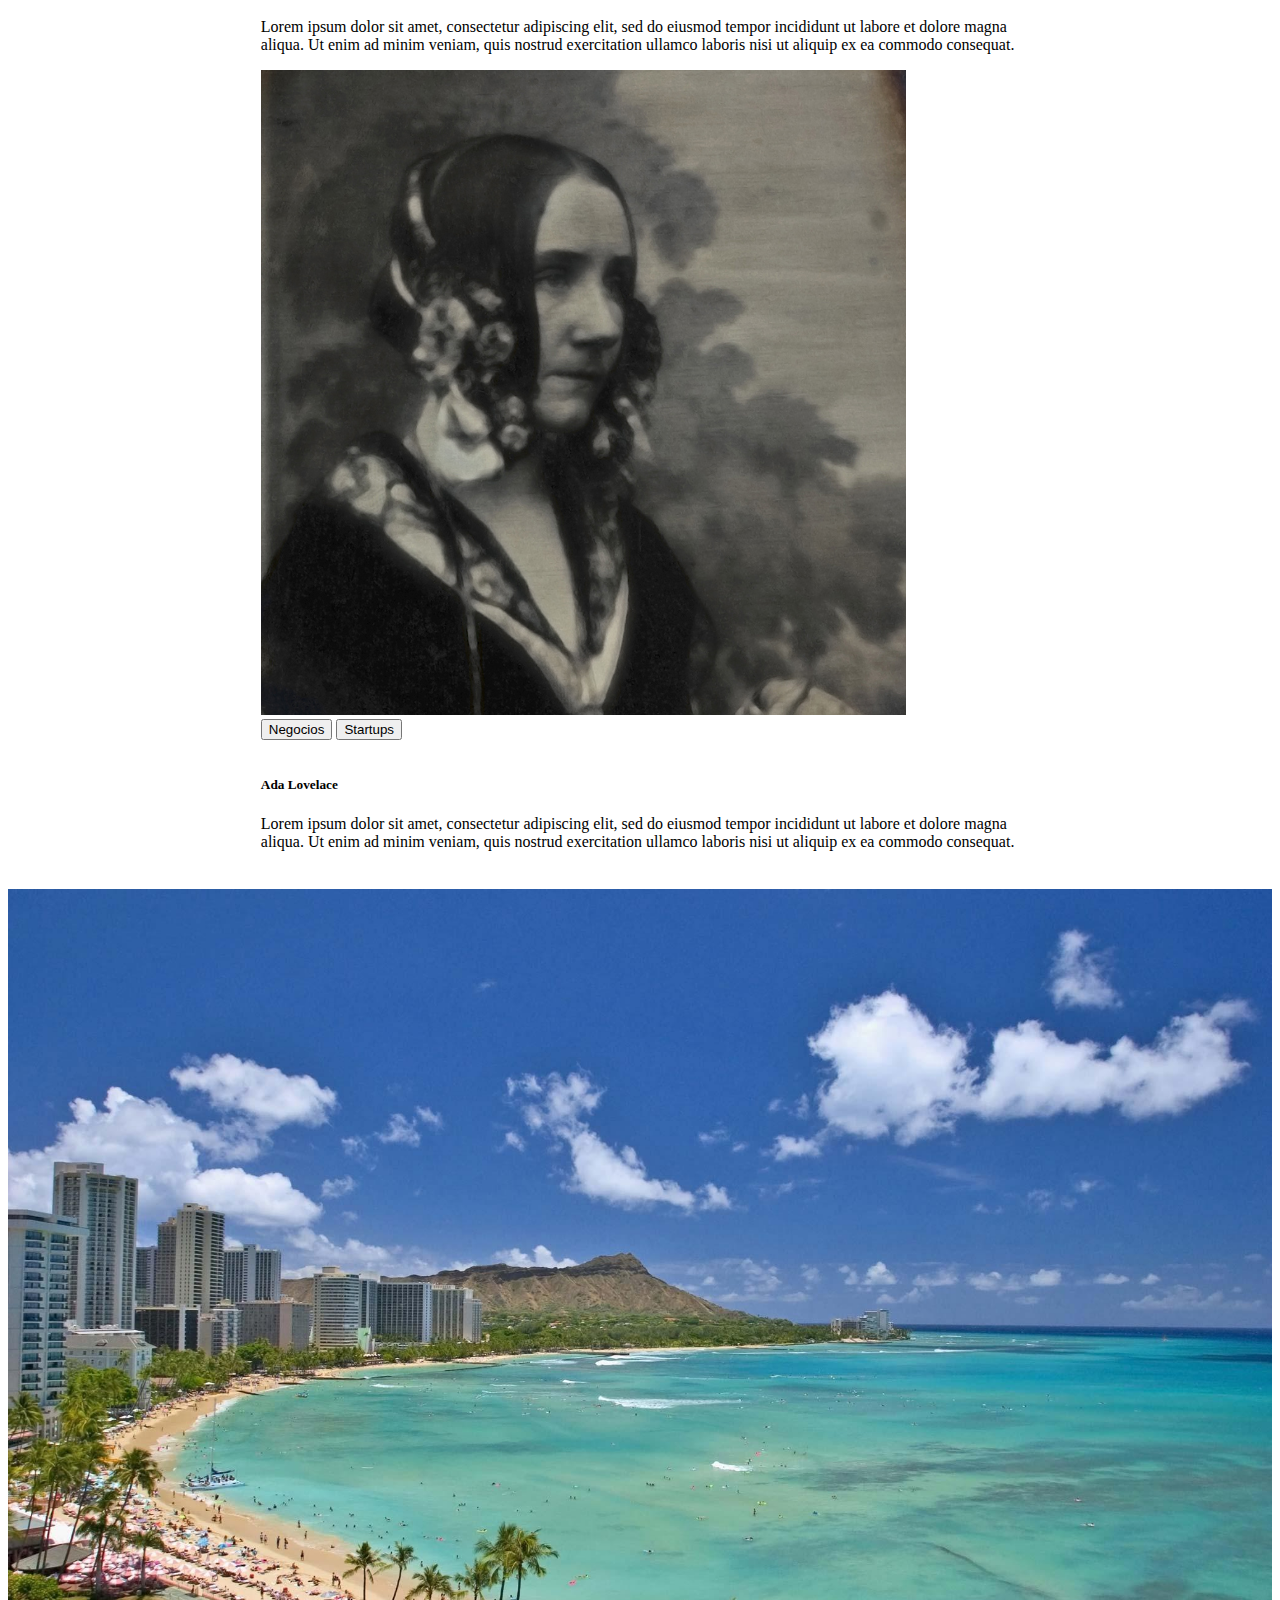
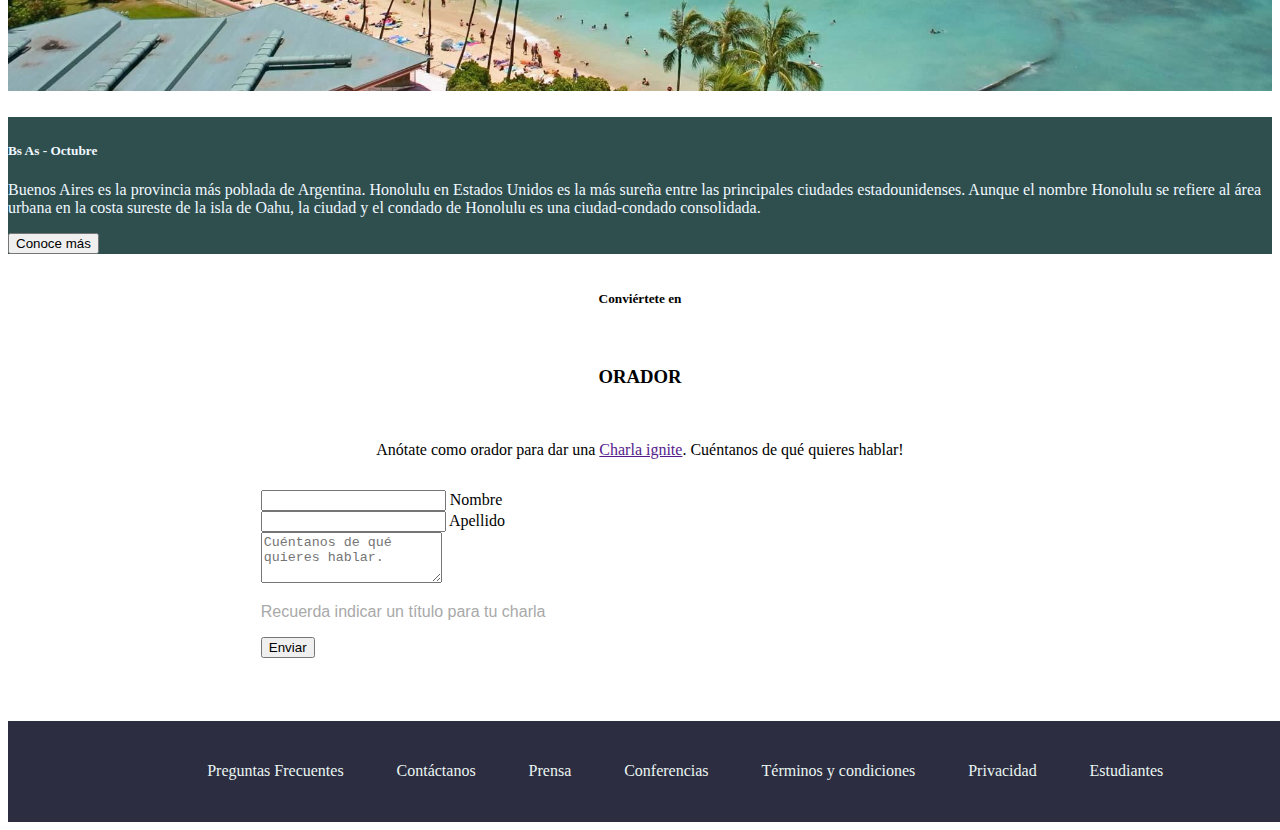
==== commit 6685de7f: "cambios" ====
--- a/index.html
+++ b/index.html
@@ -36,7 +36,7 @@
                 <a class="nav-link" href="#" style="color: rgb(219, 213, 213);">Conviértete en orador</a>
               </li>
               <li class="nav-item">
-                <a class="nav-link" href="#" style="color: rgb(59, 155, 17);">Comprar tickets</a>
+                <a class="nav-link" href="../trabajo_obligatorio_front_end/html/comprar-ticket.html" style="color: rgb(59, 155, 17);">Comprar tickets</a>
               </li>
             </ul>
            
@@ -51,7 +51,8 @@
           <p class="card-text">Conf Bs As llega por primera vez a Argentina. Un evento para compartir con nuestra comunidad el conocimiento y la experiencia de los expertos que estan creando el futuro de Internet. Ven a conocer a miembros del evento, a otros estudiantes de Codo a Codo y los oradores de primer nivel que tenemos para ti. ¡Te esperamos!</p>
           <div class="justify-content-md-end">
             <button class="btn btn-outline-light me-md-2" type="button">Quiero ser orador</button>
-            <button class="btn btn-success" type="button">Comprar tickets</button>
+            <a class="btn btn-success" href="../trabajo_obligatorio_front_end/html/comprar-ticket.html" role="button">Comprar Tickets</a>
+          
           </div>
         </div>
       </div>
@@ -178,5 +179,6 @@
     </footer>
     <script src="https://cdn.jsdelivr.net/npm/@popperjs/core@2.11.6/dist/umd/popper.min.js" integrity="sha384-oBqDVmMz9ATKxIep9tiCxS/Z9fNfEXiDAYTujMAeBAsjFuCZSmKbSSUnQlmh/jp3" crossorigin="anonymous"></script>
 <script src="https://cdn.jsdelivr.net/npm/bootstrap@5.2.1/dist/js/bootstrap.min.js" integrity="sha384-7VPbUDkoPSGFnVtYi0QogXtr74QeVeeIs99Qfg5YCF+TidwNdjvaKZX19NZ/e6oz" crossorigin="anonymous"></script>
+<script src="scripts.js"></script>
 </body>
 </html>--- a/styles.css
+++ b/styles.css
@@ -27,12 +27,89 @@
     padding-top: 2%;
 }
 footer{
-    background-color: rgb(22, 22, 47);
+    width: 100%;
+   
+    background-color: rgb(45, 45, 65);
+    padding: 2%
+
+}
+footer ul li{
+    display: inline;
+    
+    
+    justify-content: space-evenly;
+    padding-left: 2%;
+    padding-right: 2%;
+   
+    
+
+}
+footer ul{
+    list-style: none;
+   text-align: center;
+}
+footer ul li a{
+    text-decoration: none;
+    color: rgb(234, 246, 242);
+}
+
+form{
+    padding-left: 20%;
+    padding-right: 20%;
+    padding-bottom: 5%;
+}
+.oracion{
+    text-align: center;
+    padding-bottom: 2%;
+}
+.oracion2{
+    font-family: Arial, Helvetica, sans-serif;
+    font-size: 1em;
+    color: darkgrey;
+}
+#tarjetasSecundarias{
+    background-color: darkslategrey;
+    color: aliceblue;
+  
+   
+}
+
+#tarjetasCompra{
+    
+    margin: 1%;
+    margin-left: 20%;
+    margin-right: 20%;
+}
+
+#letraChica{
+    font-size: small;
+}
+
+.tituloVenta{
+    align-items: center;
+    display: flex;
+    flex-direction: column;
+    height: auto;
+    justify-content: center;
+    width: 100%;
 
 }
 
-.listaFooter{
-    list-style-type: none;
-    display: inline;
+.valorTicket{
+    font-size: 44px;
+    font-weight: bold;
+}
 
-}+#botonResumen{
+    border-color: rgb(96, 192, 1);
+    background-color: rgb(96, 192, 1);
+    
+   
+}
+
+#botonBorrar{
+    border-color: rgb(96, 192, 1);
+    color:  rgb(96, 192, 1);
+    background-color: white;
+}
+
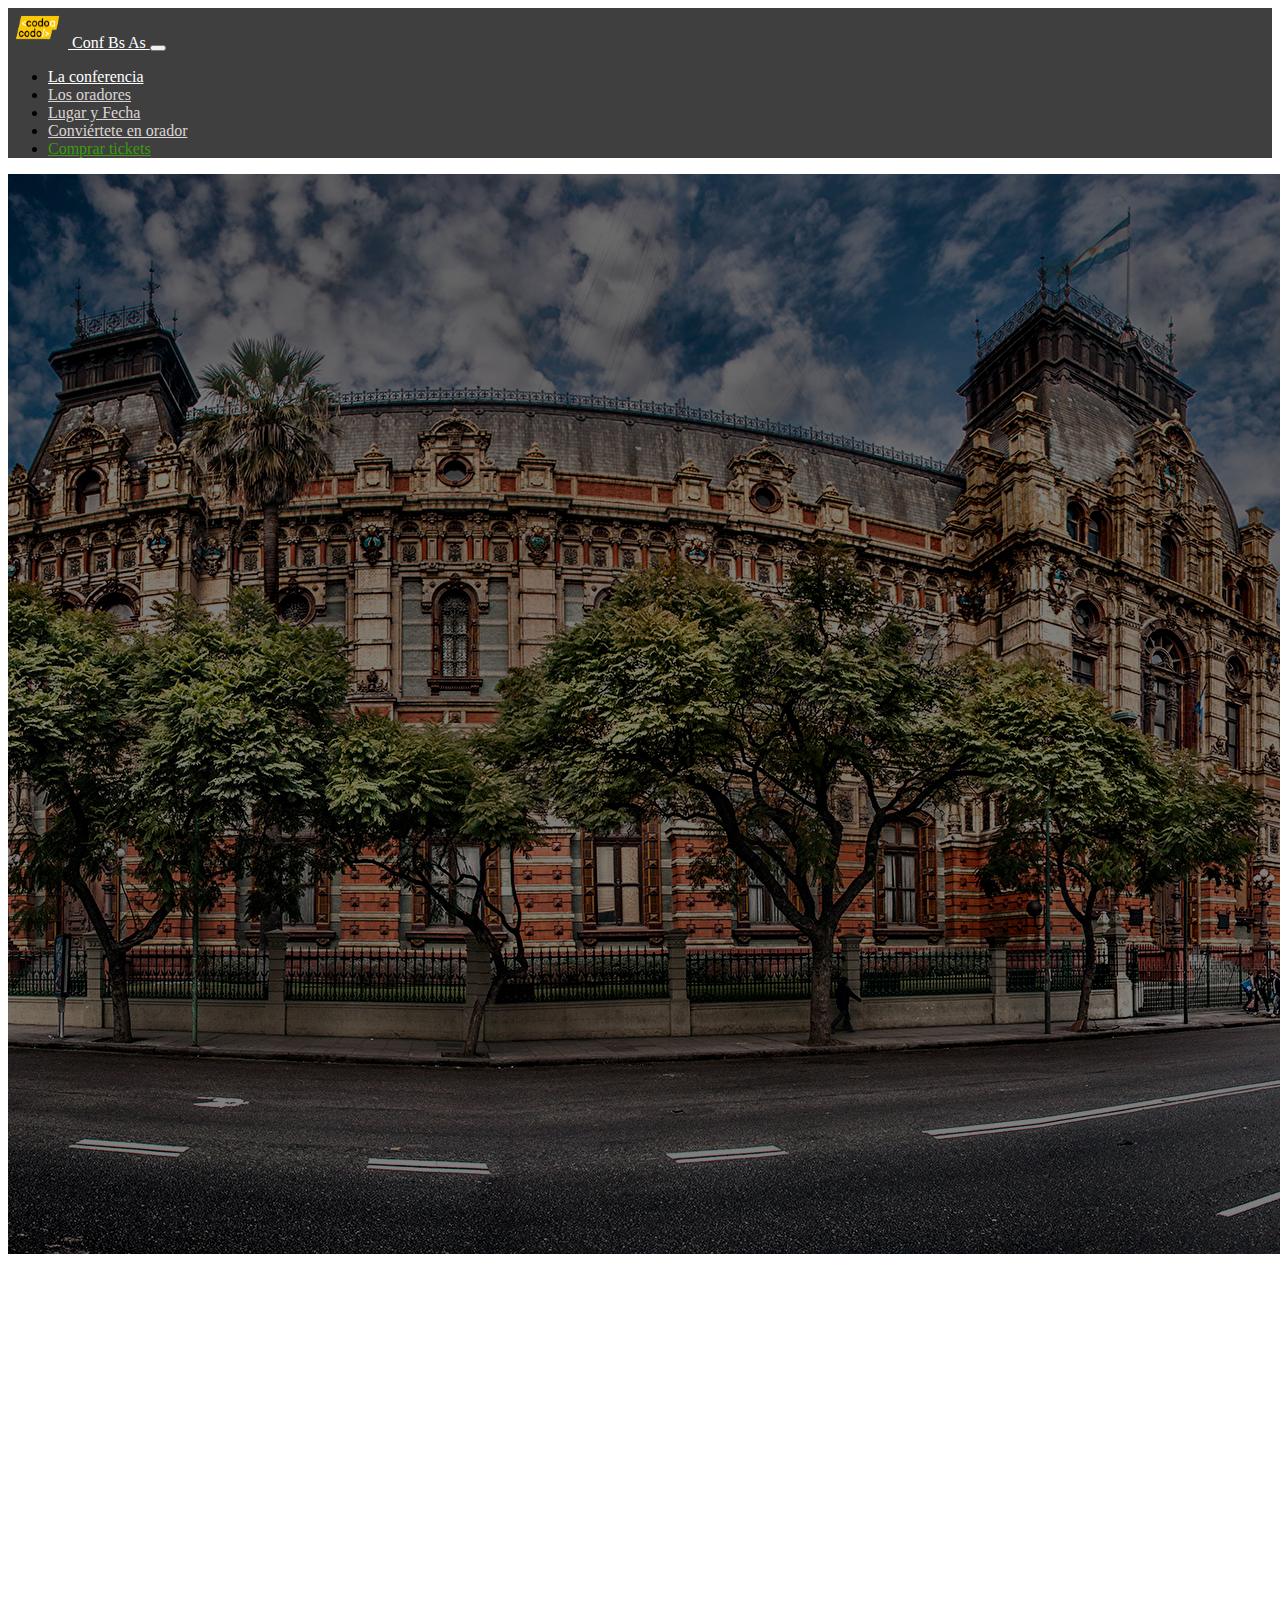
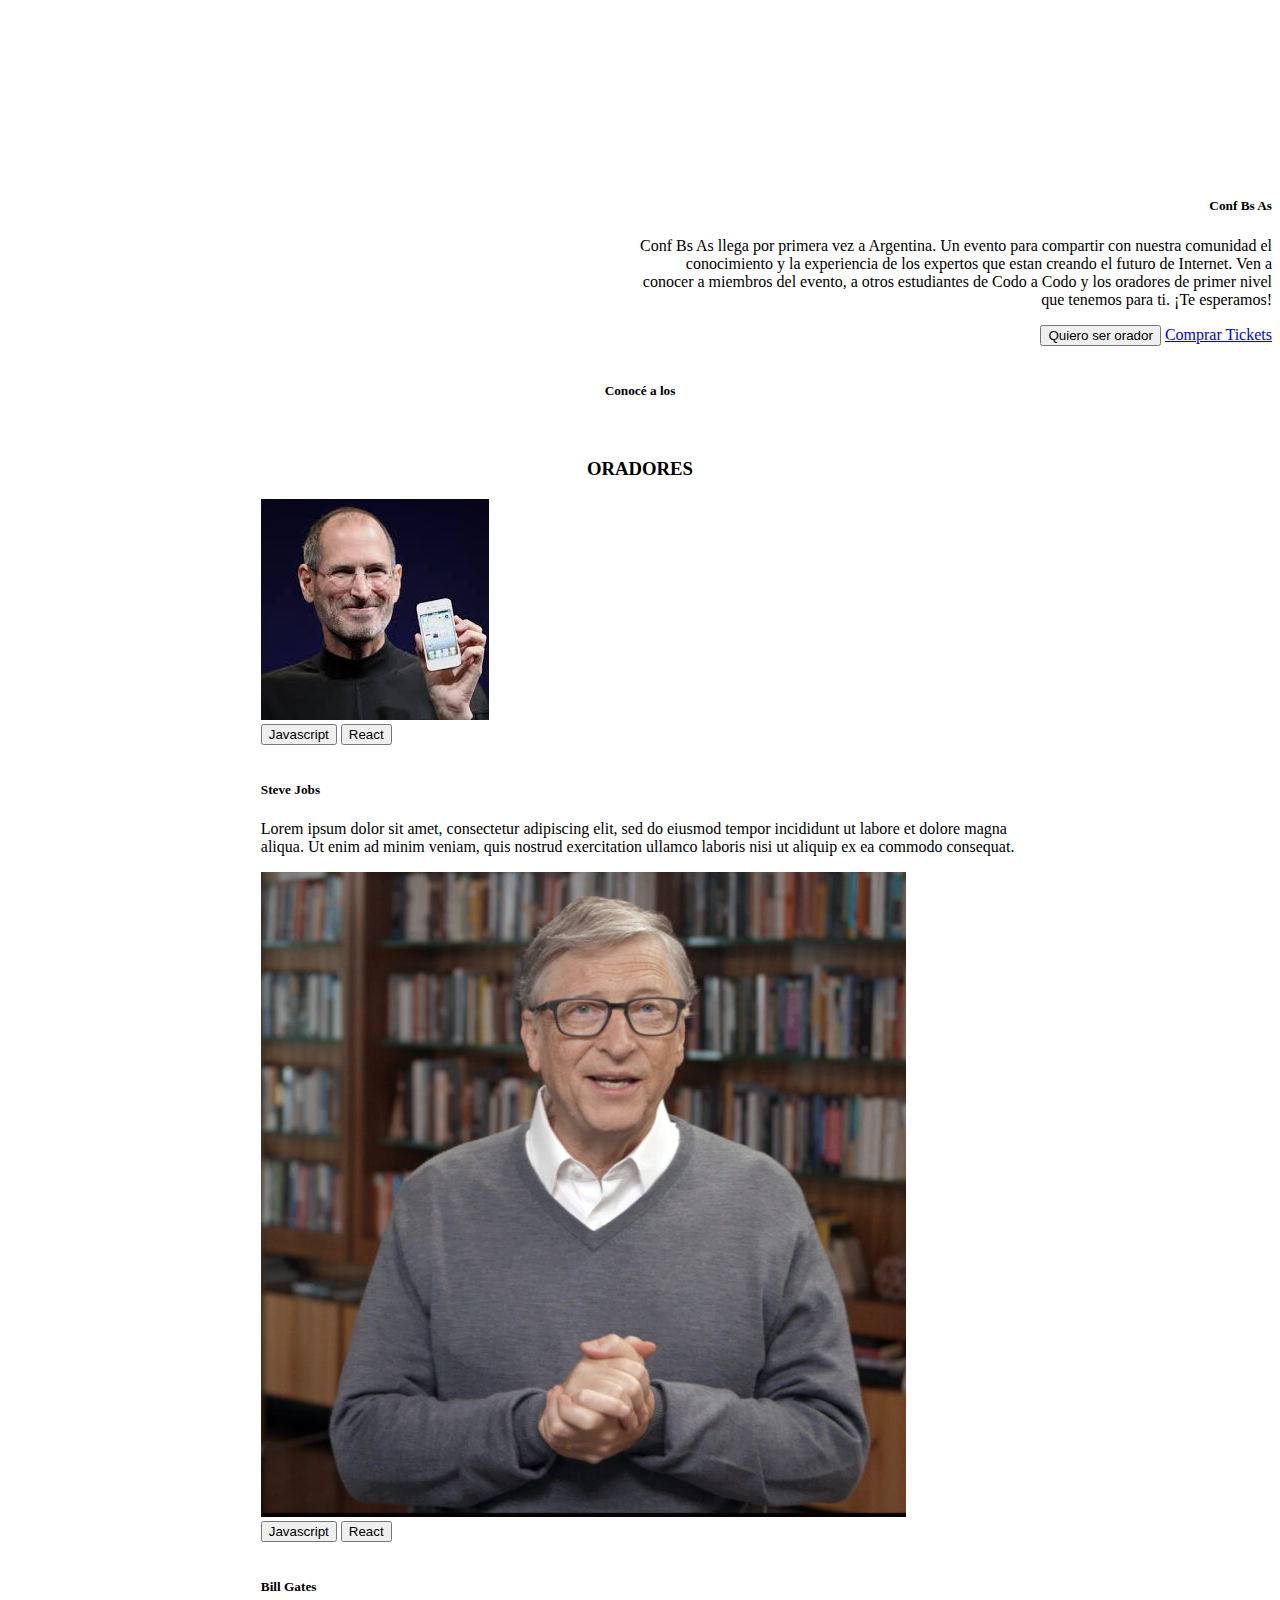
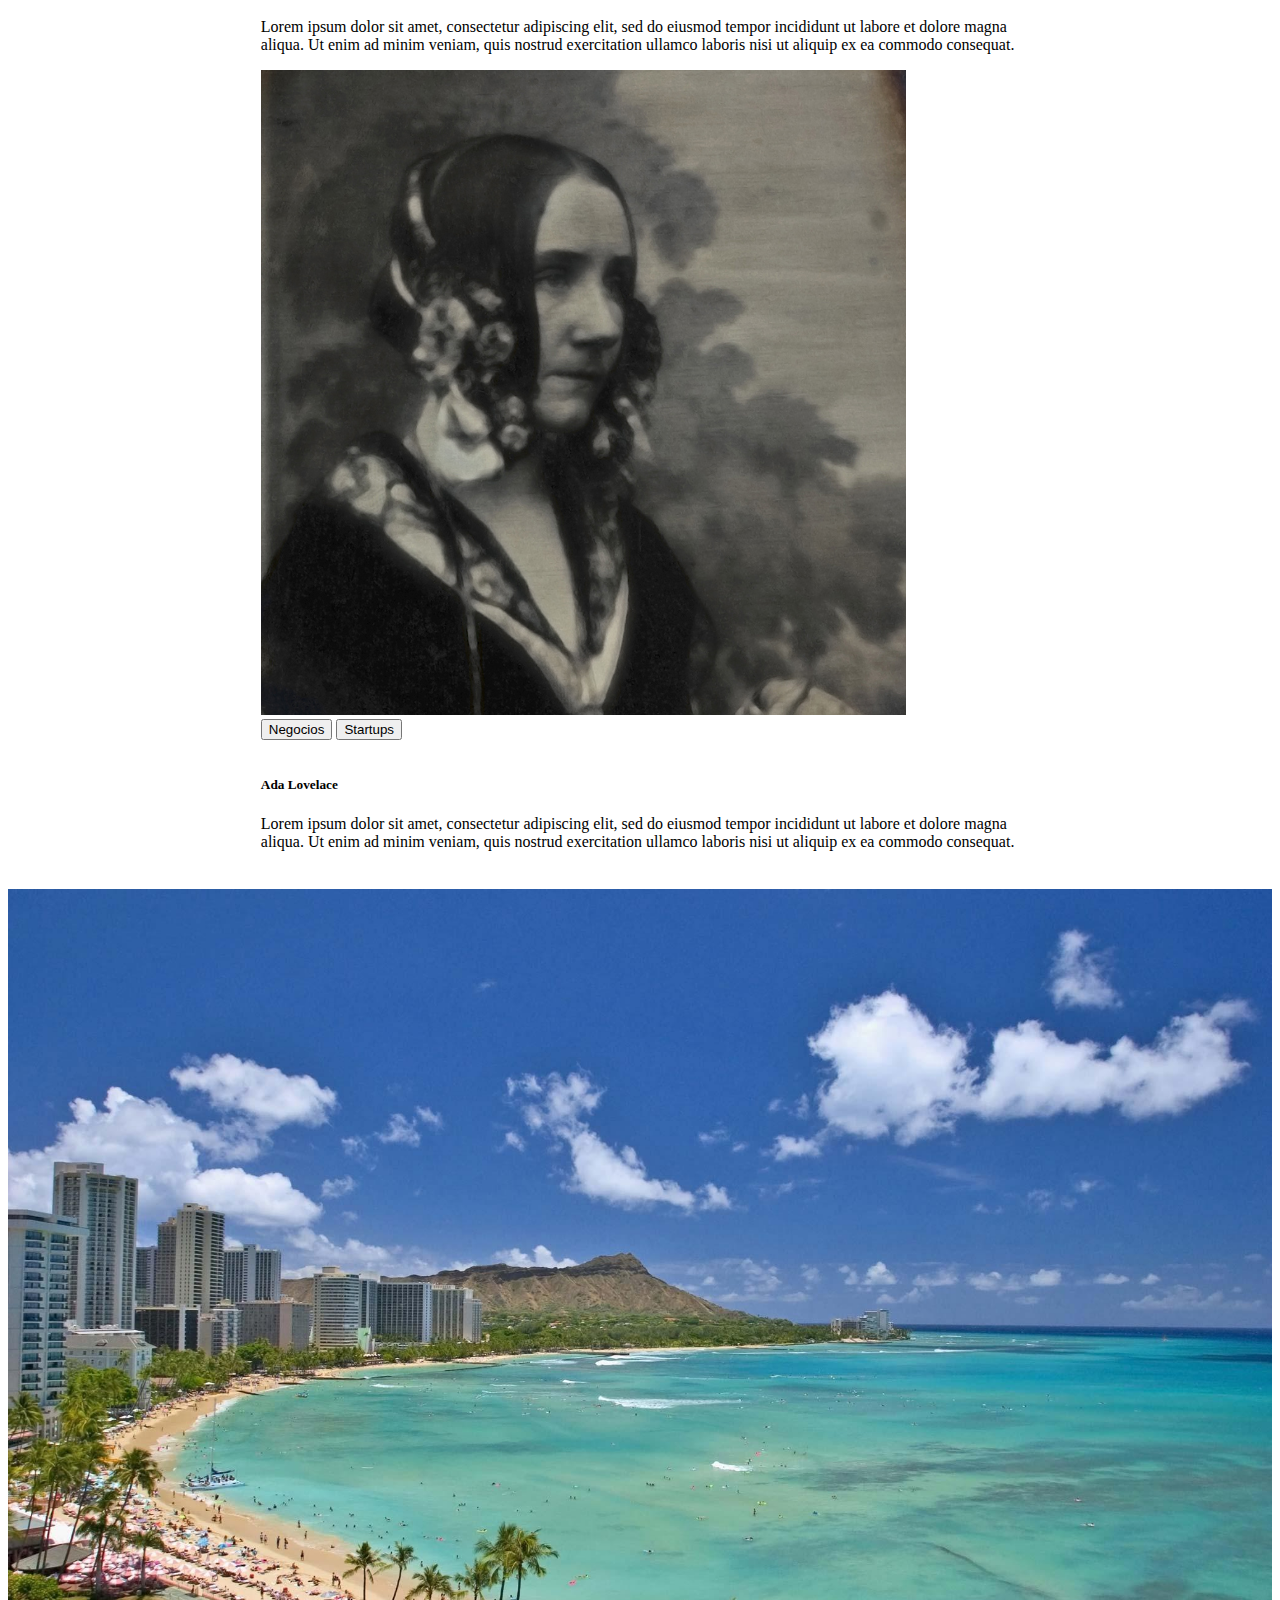
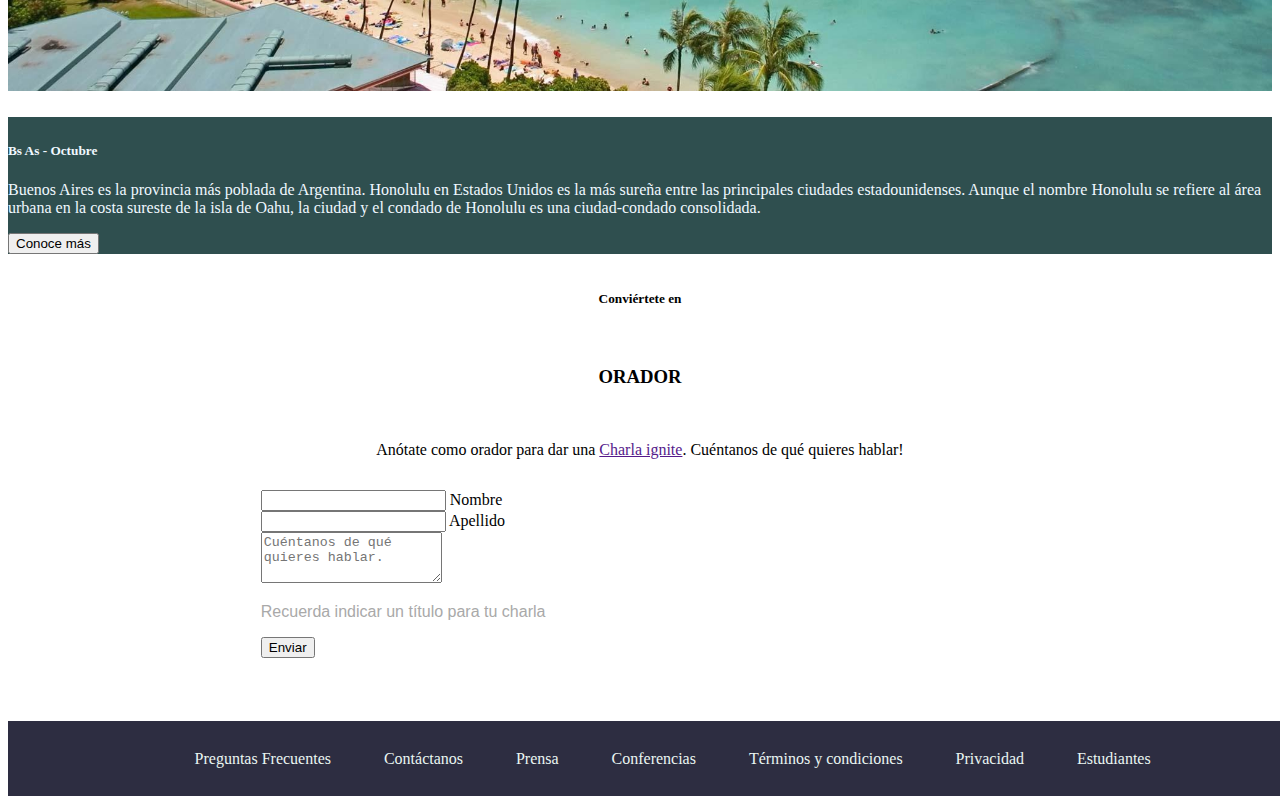
==== commit 15777922: "funcionando" ====
--- a/index.html
+++ b/index.html
@@ -11,7 +11,7 @@
 <body>
     <!--barra navegacion principal-->
     
-      <nav class="navbar navbar-expand-lg pl-3 pr-3" id="navBar">
+      <nav class="navbar navbar-expand-lg pl-3 pr-3 fixed-top" id="navBar">
 
         <div class="container-fluid">
             <a class="navbar-brand pt-3" style="color: white;" href="#">
@@ -27,13 +27,13 @@
                 <a class="nav-link active fw-semibold" aria-current="page" href="#" style="color: white;">La conferencia</a>
               </li>
               <li class="nav-item">
-                <a class="nav-link" href="#" style="color: rgb(219, 213, 213);">Los oradores</a>
+                <a class="nav-link" href="#contenedorCards" style="color: rgb(219, 213, 213);">Los oradores</a>
               </li>
               <li class="nav-item">
-                <a class="nav-link" href="#" style="color: rgb(219, 213, 213);">Lugar y Fecha</a>
+                <a class="nav-link" href="#lugar" style="color: rgb(219, 213, 213);">Lugar y Fecha</a>
               </li>
               <li class="nav-item">
-                <a class="nav-link" href="#" style="color: rgb(219, 213, 213);">Conviértete en orador</a>
+                <a class="nav-link" href="#orador" style="color: rgb(219, 213, 213);">Conviértete en orador</a>
               </li>
               <li class="nav-item">
                 <a class="nav-link" href="../trabajo_obligatorio_front_end/html/comprar-ticket.html" style="color: rgb(59, 155, 17);">Comprar tickets</a>
@@ -117,7 +117,7 @@
         
     </main>
     <!--cards secundarias-->
-    <div >
+    <div id="lugar">
         <div class="container-fluid p-0 m-0" >
             <div class="row">
               <div class="col">
@@ -136,7 +136,7 @@
     <!--formulario inscripción-->
    
         
-            <form>
+            <form id="orador">
                 <p class="subtitulos"><h5 style="text-align: center;">Conviértete en</h5> <br>
                     <h3 style="text-align: center;">ORADOR</h3></p><br>
                     <p class="oracion">Anótate como orador para dar una <a href="">Charla ignite</a>. Cuéntanos de qué quieres hablar!</p>
@@ -166,7 +166,7 @@
               </form>
 
     <!--footer-->
-    <footer>
+    <footer class=fixed-bottom>
      <ul>
         <li><a href=""> Preguntas Frecuentes</a></li>
         <li><a href="">Contáctanos</a></li>
--- a/styles.css
+++ b/styles.css
@@ -30,7 +30,7 @@
     width: 100%;
    
     background-color: rgb(45, 45, 65);
-    padding: 2%
+   padding: 1%;
 
 }
 footer ul li{
@@ -70,7 +70,7 @@
 #tarjetasSecundarias{
     background-color: darkslategrey;
     color: aliceblue;
-  
+    
    
 }
 
